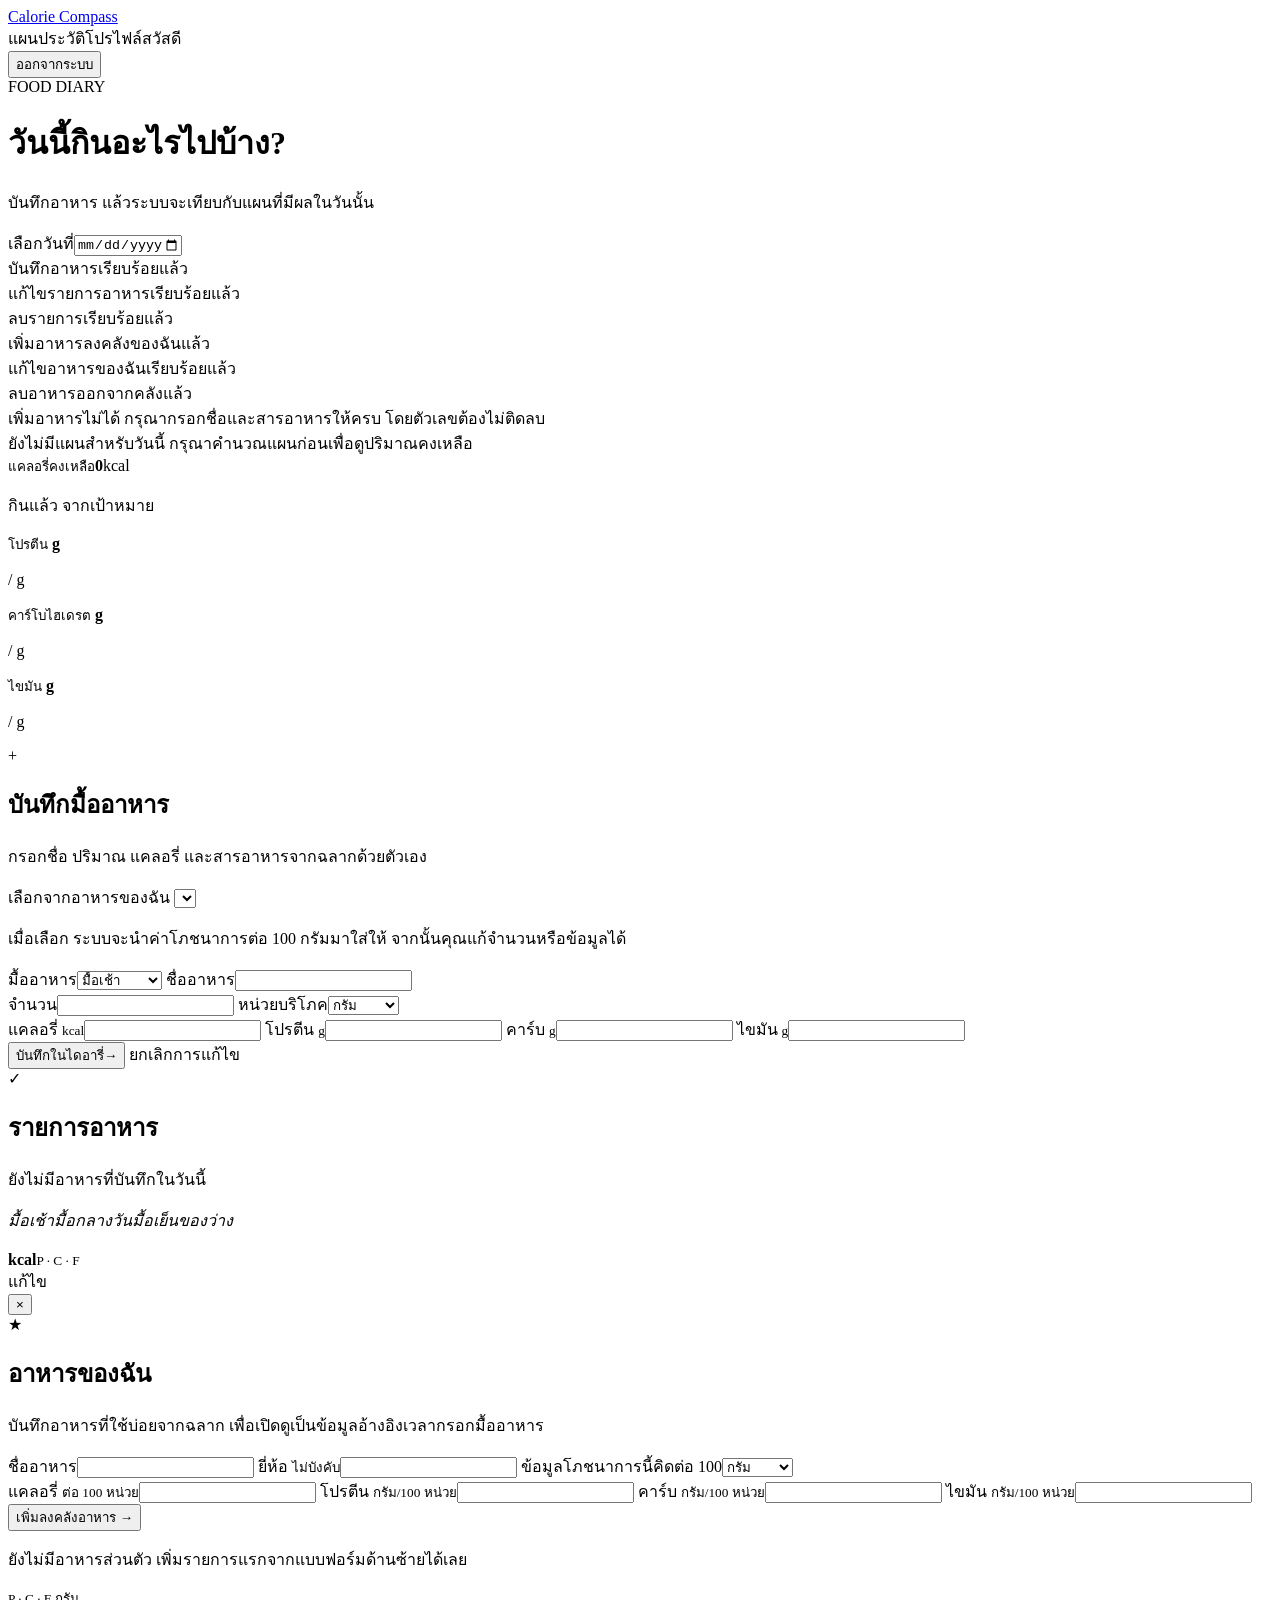
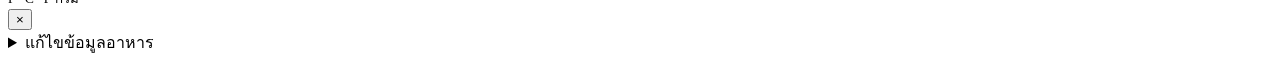
==== src/main/resources/templates/diary.html @ 4ff1a8a6 "Push code" ====
<!DOCTYPE html>
<html lang="th" xmlns:th="http://www.thymeleaf.org">
<head><meta charset="UTF-8"><meta name="viewport" content="width=device-width, initial-scale=1"><title>Food Diary | Calorie Compass</title><link rel="stylesheet" th:href="@{/css/styles.css}"></head>
<body>
<main class="page-shell">
    <nav class="top-nav">
        <a class="brand" href="/">Calorie Compass</a>
        <div class="account-menu"><a class="nav-link" th:href="@{/}">แผน</a><a class="nav-link" th:href="@{/history}">ประวัติ</a><a class="nav-link" th:href="@{/profile}">โปรไฟล์</a><span>สวัสดี <b th:text="${displayName}"></b></span><form th:action="@{/logout}" method="post"><button class="logout-button" type="submit">ออกจากระบบ</button></form></div>
    </nav>

    <header class="diary-header">
        <div><span class="eyebrow">FOOD DIARY</span><h1>วันนี้กินอะไรไปบ้าง?</h1><p>บันทึกอาหาร แล้วระบบจะเทียบกับแผนที่มีผลในวันนั้น</p></div>
        <form class="date-picker" method="get" th:action="@{/diary}"><label>เลือกวันที่<input type="date" name="date" th:value="${selectedDate}" max="9999-12-31" onchange="this.form.submit()"></label></form>
    </header>

    <div class="alert success" th:if="${param.saved}">บันทึกอาหารเรียบร้อยแล้ว</div>
    <div class="alert success" th:if="${param.updated}">แก้ไขรายการอาหารเรียบร้อยแล้ว</div>
    <div class="alert" th:if="${param.deleted}">ลบรายการเรียบร้อยแล้ว</div>
    <div class="alert success" th:if="${param.foodCreated}">เพิ่มอาหารลงคลังของฉันแล้ว</div>
    <div class="alert success" th:if="${param.foodUpdated}">แก้ไขอาหารของฉันเรียบร้อยแล้ว</div>
    <div class="alert" th:if="${param.foodDeleted}">ลบอาหารออกจากคลังแล้ว</div>
    <div class="alert error" th:if="${param.foodInvalid}">เพิ่มอาหารไม่ได้ กรุณากรอกชื่อและสารอาหารให้ครบ โดยตัวเลขต้องไม่ติดลบ</div>
    <div class="alert error" th:unless="${summary.hasPlan}">ยังไม่มีแผนสำหรับวันนี้ กรุณาคำนวณแผนก่อนเพื่อดูปริมาณคงเหลือ</div>

    <section class="diary-summary" th:classappend="${summary.hasPlan} ? '' : ' no-plan'">
        <article class="summary-main"><small>แคลอรี่คงเหลือ</small><strong th:text="${summary.remainingCalories}">0</strong><span>kcal</span><p><b th:text="${summary.consumedCalories}"></b> กินแล้ว จากเป้าหมาย <b th:text="${summary.calorieTarget}"></b></p></article>
        <article><small>โปรตีน</small><strong><span th:text="${summary.remainingProtein}"></span> g</strong><p><span th:text="${summary.consumedProtein}"></span> / <span th:text="${summary.proteinTarget}"></span> g</p></article>
        <article><small>คาร์โบไฮเดรต</small><strong><span th:text="${summary.remainingCarbohydrate}"></span> g</strong><p><span th:text="${summary.consumedCarbohydrate}"></span> / <span th:text="${summary.carbohydrateTarget}"></span> g</p></article>
        <article><small>ไขมัน</small><strong><span th:text="${summary.remainingFat}"></span> g</strong><p><span th:text="${summary.consumedFat}"></span> / <span th:text="${summary.fatTarget}"></span> g</p></article>
    </section>

    <section class="diary-layout">
        <form class="card food-form" th:action="${editingEntryId == null} ? @{/diary} : @{/diary/{id}(id=${editingEntryId})}" th:object="${foodEntry}" method="post">
            <div class="section-heading"><span th:text="${editingEntryId == null} ? '+' : '✎'">+</span><div><h2 th:text="${editingEntryId == null} ? 'บันทึกมื้ออาหาร' : 'แก้ไขมื้ออาหาร'">บันทึกมื้ออาหาร</h2><p>กรอกชื่อ ปริมาณ แคลอรี่ และสารอาหารจากฉลากด้วยตัวเอง</p></div></div>
            <div class="saved-food-picker">
                <label for="saved-food-select">เลือกจากอาหารของฉัน</label>
                <select id="saved-food-select" th:disabled="${customFoods.isEmpty()}">
                    <option value="" th:text="${customFoods.isEmpty()} ? 'ยังไม่มีอาหารที่บันทึกไว้' : 'เลือกอาหารที่เคยบันทึกไว้'"></option>
                    <option th:each="food : ${customFoods}"
                            th:value="${food.id}"
                            th:text="${food.name + (food.brand.isBlank() ? '' : ' — ' + food.brand)}"
                            th:attr="data-name=${food.name},data-brand=${food.brand},data-unit=${food.baseUnit},data-calories=${food.caloriesPer100},data-protein=${food.proteinPer100},data-carbs=${food.carbohydratePer100},data-fat=${food.fatPer100}"></option>
                </select>
                <p id="saved-food-note">เมื่อเลือก ระบบจะนำค่าโภชนาการต่อ 100 กรัมมาใส่ให้ จากนั้นคุณแก้จำนวนหรือข้อมูลได้</p>
            </div>
            <input type="hidden" th:field="*{logDate}">
            <label>มื้ออาหาร<select th:field="*{mealType}"><option value="breakfast">มื้อเช้า</option><option value="lunch">มื้อกลางวัน</option><option value="dinner">มื้อเย็น</option><option value="snack">ของว่าง</option></select><em th:errors="*{mealType}"></em></label>
            <label class="full-field">ชื่ออาหาร<input type="text" th:field="*{foodName}"><em th:errors="*{foodName}"></em></label>
            <div class="serving-row">
                <label>จำนวน<input type="number" step="0.01" min="0.01" th:field="*{servingQuantity}"><em th:errors="*{servingQuantity}"></em></label>
                <label>หน่วยบริโภค<select th:field="*{servingUnit}"><option value="g">กรัม</option><option value="ml">มิลลิลิตร</option></select><em th:errors="*{servingUnit}"></em></label>
            </div>
            <div class="nutrition-inputs">
                <label>แคลอรี่ <small>kcal</small><input type="number" step="0.1" th:field="*{calories}"><em th:errors="*{calories}"></em></label>
                <label>โปรตีน <small>g</small><input type="number" step="0.1" th:field="*{proteinGrams}"><em th:errors="*{proteinGrams}"></em></label>
                <label>คาร์บ <small>g</small><input type="number" step="0.1" th:field="*{carbohydrateGrams}"><em th:errors="*{carbohydrateGrams}"></em></label>
                <label>ไขมัน <small>g</small><input type="number" step="0.1" th:field="*{fatGrams}"><em th:errors="*{fatGrams}"></em></label>
            </div>
            <button type="submit"><span class="button-label" th:text="${editingEntryId == null} ? 'บันทึกในไดอารี่' : 'บันทึกการแก้ไข'">บันทึกในไดอารี่</span><span>→</span></button>
            <a class="cancel-edit" th:if="${editingEntryId != null}" th:href="@{/diary(date=${selectedDate})}">ยกเลิกการแก้ไข</a>
        </form>

        <section class="card entries-card">
            <div class="section-heading"><span>✓</span><div><h2>รายการอาหาร</h2><p th:text="${#temporals.format(selectedDate, 'dd/MM/yyyy')}"></p></div></div>
            <p class="history-empty" th:if="${entries.isEmpty()}">ยังไม่มีอาหารที่บันทึกในวันนี้</p>
            <div class="food-entry" th:each="entry : ${entries}">
                <div class="food-entry-main"><span class="meal-label" th:switch="${entry.mealType}"><i th:case="'breakfast'">มื้อเช้า</i><i th:case="'lunch'">มื้อกลางวัน</i><i th:case="'dinner'">มื้อเย็น</i><i th:case="*">ของว่าง</i></span><h3 th:text="${entry.foodName}"></h3><small><span th:text="${#numbers.formatDecimal(entry.servingQuantity, 0, 2)}"></span> <span th:text="${entry.servingUnitLabel}"></span></small></div>
                <div class="food-nutrients"><b><span th:text="${#numbers.formatDecimal(entry.calories, 0, 0)}"></span> kcal</b><small>P <span th:text="${#numbers.formatDecimal(entry.proteinGrams, 0, 1)}"></span> · C <span th:text="${#numbers.formatDecimal(entry.carbohydrateGrams, 0, 1)}"></span> · F <span th:text="${#numbers.formatDecimal(entry.fatGrams, 0, 1)}"></span></small></div>
                <div class="entry-actions"><a class="edit-button" th:href="@{/diary/{id}/edit(id=${entry.id})}" aria-label="แก้ไขรายการ">แก้ไข</a><form th:action="@{/diary/{id}/delete(id=${entry.id})}" method="post"><input type="hidden" name="date" th:value="${selectedDate}"><button class="delete-button" type="submit" aria-label="ลบรายการ">×</button></form></div>
            </div>
        </section>
    </section>

    <section id="custom-foods" class="card custom-food-card">
        <div class="section-heading"><span>★</span><div><h2>อาหารของฉัน</h2><p>บันทึกอาหารที่ใช้บ่อยจากฉลาก เพื่อเปิดดูเป็นข้อมูลอ้างอิงเวลากรอกมื้ออาหาร</p></div></div>
        <div class="custom-food-layout">
            <form th:action="@{/foods/custom}" th:object="${customFood}" method="post">
                <label>ชื่ออาหาร<input type="text" th:field="*{name}" required></label>
                <label class="full-field">ยี่ห้อ <small>ไม่บังคับ</small><input type="text" th:field="*{brand}"></label>
                <label class="full-field">ข้อมูลโภชนาการนี้คิดต่อ 100<select th:field="*{baseUnit}"><option value="g">กรัม</option><option value="ml">มิลลิลิตร</option></select></label>
                <div class="nutrition-inputs">
                    <label>แคลอรี่ <small>ต่อ 100 หน่วย</small><input type="number" step="0.1" min="0" th:field="*{caloriesPer100}" required></label>
                    <label>โปรตีน <small>กรัม/100 หน่วย</small><input type="number" step="0.1" min="0" th:field="*{proteinPer100}" required></label>
                    <label>คาร์บ <small>กรัม/100 หน่วย</small><input type="number" step="0.1" min="0" th:field="*{carbohydratePer100}" required></label>
                    <label>ไขมัน <small>กรัม/100 หน่วย</small><input type="number" step="0.1" min="0" th:field="*{fatPer100}" required></label>
                </div>
                <button type="submit">เพิ่มลงคลังอาหาร <span>→</span></button>
            </form>
            <div class="custom-food-list">
                <p class="history-empty" th:if="${customFoods.isEmpty()}">ยังไม่มีอาหารส่วนตัว เพิ่มรายการแรกจากแบบฟอร์มด้านซ้ายได้เลย</p>
                <div class="custom-food-item" th:each="food : ${customFoods}">
                    <div><b th:text="${food.name}"></b><small><span th:if="${!food.brand.isBlank()}" th:text="${food.brand + ' · '}"></span><span th:text="${#numbers.formatDecimal(food.caloriesPer100, 0, 0) + ' kcal/100 ' + food.baseUnitLabel}"></span></small><small>P <span th:text="${#numbers.formatDecimal(food.proteinPer100, 0, 1)}"></span> · C <span th:text="${#numbers.formatDecimal(food.carbohydratePer100, 0, 1)}"></span> · F <span th:text="${#numbers.formatDecimal(food.fatPer100, 0, 1)}"></span> กรัม</small></div>
                    <form th:action="@{/foods/custom/{id}/delete(id=${food.id})}" method="post"><button class="delete-button" type="submit" aria-label="ลบอาหาร">×</button></form>
                    <details class="custom-food-editor">
                        <summary>แก้ไขข้อมูลอาหาร</summary>
                        <form th:action="@{/foods/custom/{id}(id=${food.id})}" method="post">
                            <div class="field-grid">
                                <label>ชื่ออาหาร<input type="text" name="name" th:value="${food.name}" required></label>
                                <label>ยี่ห้อ<input type="text" name="brand" th:value="${food.brand}"></label>
                                <label>ข้อมูลต่อ 100<select name="baseUnit"><option value="g" th:selected="${food.baseUnit == 'g'}">กรัม</option><option value="ml" th:selected="${food.baseUnit == 'ml'}">มิลลิลิตร</option></select></label>
                                <label>แคลอรี่<input type="number" name="caloriesPer100" step="0.1" min="0" th:value="${food.caloriesPer100}" required></label>
                                <label>โปรตีน<input type="number" name="proteinPer100" step="0.1" min="0" th:value="${food.proteinPer100}" required></label>
                                <label>คาร์บ<input type="number" name="carbohydratePer100" step="0.1" min="0" th:value="${food.carbohydratePer100}" required></label>
                                <label>ไขมัน<input type="number" name="fatPer100" step="0.1" min="0" th:value="${food.fatPer100}" required></label>
                            </div>
                            <button type="submit">บันทึกการแก้ไข</button>
                        </form>
                    </details>
                </div>
            </div>
        </div>
    </section>
</main>
<script>
    const savedFoodSelect = document.getElementById('saved-food-select');
    const savedFoodNote = document.getElementById('saved-food-note');
    const field = name => document.querySelector(`[name="${name}"]`);
    let selectedFood = null;

    savedFoodSelect.addEventListener('change', () => {
        const option = savedFoodSelect.selectedOptions[0];
        if (!option.value) {
            selectedFood = null;
            return;
        }
        selectedFood = {
            unit: option.dataset.unit,
            calories: Number(option.dataset.calories),
            protein: Number(option.dataset.protein),
            carbs: Number(option.dataset.carbs),
            fat: Number(option.dataset.fat)
        };
        field('foodName').value = option.dataset.name + (option.dataset.brand ? ` — ${option.dataset.brand}` : '');
        field('servingQuantity').value = 100;
        field('servingUnit').value = selectedFood.unit;
        updateNutrition(1);
        const unitLabel = selectedFood.unit === 'ml' ? 'มิลลิลิตร' : 'กรัม';
        savedFoodNote.textContent = `นำข้อมูลต่อ 100 ${unitLabel} มาใส่แล้ว เปลี่ยนจำนวนเพื่อคำนวณสารอาหารอัตโนมัติได้`;
    });

    field('servingQuantity').addEventListener('input', updateFromQuantity);
    field('servingUnit').addEventListener('change', () => {
        if (!selectedFood) return;
        if (field('servingUnit').value === selectedFood.unit) {
            updateFromQuantity();
            savedFoodNote.textContent = 'กำลังคำนวณตามหน่วยอ้างอิงของอาหารที่เลือก';
        } else {
            selectedFood = null;
            savedFoodSelect.value = '';
            savedFoodNote.textContent = 'หน่วยไม่ตรงกับข้อมูลอ้างอิง กรุณากรอกค่าโภชนาการให้ตรงกับปริมาณด้วยตัวเอง';
        }
    });

    function updateFromQuantity() {
        if (!selectedFood || field('servingUnit').value !== selectedFood.unit) return;
        updateNutrition((Number(field('servingQuantity').value) || 0) / 100);
    }

    function updateNutrition(factor) {
        field('calories').value = round(selectedFood.calories * factor);
        field('proteinGrams').value = round(selectedFood.protein * factor);
        field('carbohydrateGrams').value = round(selectedFood.carbs * factor);
        field('fatGrams').value = round(selectedFood.fat * factor);
    }

    function round(value) {
        return Math.round(value * 10) / 10;
    }
</script>
</body>
</html>
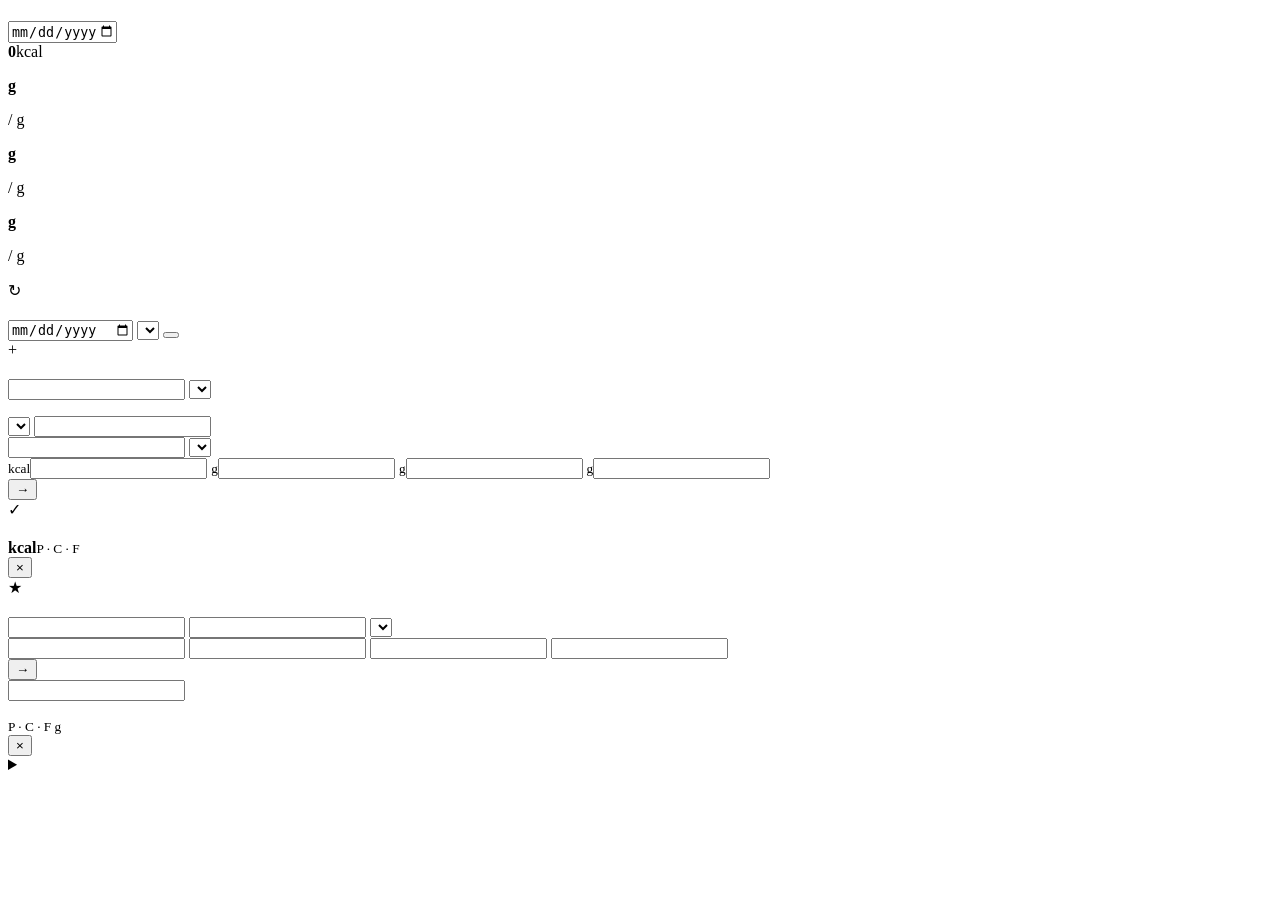
==== commit 255e1730: "A" ====
--- a/src/main/resources/templates/diary.html
+++ b/src/main/resources/templates/diary.html
@@ -1,171 +1,168 @@
 <!DOCTYPE html>
-<html lang="th" xmlns:th="http://www.thymeleaf.org">
-<head><meta charset="UTF-8"><meta name="viewport" content="width=device-width, initial-scale=1"><title>Food Diary | Calorie Compass</title><link rel="stylesheet" th:href="@{/css/styles.css}"></head>
+<html th:lang="${#locale.language}" xmlns:th="http://www.thymeleaf.org">
+<head><meta charset="UTF-8"><meta name="viewport" content="width=device-width, initial-scale=1"><title th:text="#{diary.title}">บันทึกอาหาร | Calorie Compass</title><link rel="stylesheet" th:href="@{/css/styles.css}"></head>
 <body>
 <main class="page-shell">
-    <nav class="top-nav">
-        <a class="brand" href="/">Calorie Compass</a>
-        <div class="account-menu"><a class="nav-link" th:href="@{/}">แผน</a><a class="nav-link" th:href="@{/history}">ประวัติ</a><a class="nav-link" th:href="@{/profile}">โปรไฟล์</a><span>สวัสดี <b th:text="${displayName}"></b></span><form th:action="@{/logout}" method="post"><button class="logout-button" type="submit">ออกจากระบบ</button></form></div>
-    </nav>
-
+    <nav th:replace="~{fragments :: nav('diary')}"></nav>
     <header class="diary-header">
-        <div><span class="eyebrow">FOOD DIARY</span><h1>วันนี้กินอะไรไปบ้าง?</h1><p>บันทึกอาหาร แล้วระบบจะเทียบกับแผนที่มีผลในวันนั้น</p></div>
-        <form class="date-picker" method="get" th:action="@{/diary}"><label>เลือกวันที่<input type="date" name="date" th:value="${selectedDate}" max="9999-12-31" onchange="this.form.submit()"></label></form>
+        <div><span class="eyebrow" th:text="#{diary.eyebrow}"></span><h1 th:text="#{diary.heading}"></h1><p th:text="#{diary.intro}"></p></div>
+        <form class="date-picker" method="get" th:action="@{/diary}"><label><span th:text="#{diary.date}"></span><input type="date" name="date" th:value="${selectedDate}" max="9999-12-31" onchange="this.form.submit()"></label></form>
     </header>
 
-    <div class="alert success" th:if="${param.saved}">บันทึกอาหารเรียบร้อยแล้ว</div>
-    <div class="alert success" th:if="${param.updated}">แก้ไขรายการอาหารเรียบร้อยแล้ว</div>
-    <div class="alert" th:if="${param.deleted}">ลบรายการเรียบร้อยแล้ว</div>
-    <div class="alert success" th:if="${param.foodCreated}">เพิ่มอาหารลงคลังของฉันแล้ว</div>
-    <div class="alert success" th:if="${param.foodUpdated}">แก้ไขอาหารของฉันเรียบร้อยแล้ว</div>
-    <div class="alert" th:if="${param.foodDeleted}">ลบอาหารออกจากคลังแล้ว</div>
-    <div class="alert error" th:if="${param.foodInvalid}">เพิ่มอาหารไม่ได้ กรุณากรอกชื่อและสารอาหารให้ครบ โดยตัวเลขต้องไม่ติดลบ</div>
-    <div class="alert error" th:unless="${summary.hasPlan}">ยังไม่มีแผนสำหรับวันนี้ กรุณาคำนวณแผนก่อนเพื่อดูปริมาณคงเหลือ</div>
+    <div class="alert success" th:if="${param.saved}" th:text="#{diary.saved}"></div>
+    <div class="alert success" th:if="${param.updated}" th:text="#{diary.updated}"></div>
+    <div class="alert" th:if="${param.deleted}" th:text="#{diary.deleted}"></div>
+    <div class="alert success" th:if="${param.copied}" th:text="#{diary.copied}"></div>
+    <div class="alert" th:if="${param.nothingToCopy}" th:text="#{diary.nothingToCopy}"></div>
+    <div class="alert success" th:if="${param.foodCreated}" th:text="#{diary.foodCreated}"></div>
+    <div class="alert success" th:if="${param.foodUpdated}" th:text="#{diary.foodUpdated}"></div>
+    <div class="alert" th:if="${param.foodDeleted}" th:text="#{diary.foodDeleted}"></div>
+    <div class="alert error" th:if="${param.foodInvalid}" th:text="#{diary.foodInvalid}"></div>
+    <div class="alert error" th:unless="${summary.hasPlan}" th:text="#{diary.noPlan}"></div>
 
     <section class="diary-summary" th:classappend="${summary.hasPlan} ? '' : ' no-plan'">
-        <article class="summary-main"><small>แคลอรี่คงเหลือ</small><strong th:text="${summary.remainingCalories}">0</strong><span>kcal</span><p><b th:text="${summary.consumedCalories}"></b> กินแล้ว จากเป้าหมาย <b th:text="${summary.calorieTarget}"></b></p></article>
-        <article><small>โปรตีน</small><strong><span th:text="${summary.remainingProtein}"></span> g</strong><p><span th:text="${summary.consumedProtein}"></span> / <span th:text="${summary.proteinTarget}"></span> g</p></article>
-        <article><small>คาร์โบไฮเดรต</small><strong><span th:text="${summary.remainingCarbohydrate}"></span> g</strong><p><span th:text="${summary.consumedCarbohydrate}"></span> / <span th:text="${summary.carbohydrateTarget}"></span> g</p></article>
-        <article><small>ไขมัน</small><strong><span th:text="${summary.remainingFat}"></span> g</strong><p><span th:text="${summary.consumedFat}"></span> / <span th:text="${summary.fatTarget}"></span> g</p></article>
+        <article class="summary-main"><small th:text="#{diary.remaining}"></small><strong th:text="${summary.remainingCalories}">0</strong><span>kcal</span><p><b th:text="${summary.consumedCalories}"></b> <span th:text="#{diary.consumed}"></span> <b th:text="${summary.calorieTarget}"></b></p></article>
+        <article><small th:text="#{diary.protein}"></small><strong><span th:text="${summary.remainingProtein}"></span> g</strong><p><span th:text="${summary.consumedProtein}"></span> / <span th:text="${summary.proteinTarget}"></span> g</p></article>
+        <article><small th:text="#{diary.carbs}"></small><strong><span th:text="${summary.remainingCarbohydrate}"></span> g</strong><p><span th:text="${summary.consumedCarbohydrate}"></span> / <span th:text="${summary.carbohydrateTarget}"></span> g</p></article>
+        <article><small th:text="#{diary.fat}"></small><strong><span th:text="${summary.remainingFat}"></span> g</strong><p><span th:text="${summary.consumedFat}"></span> / <span th:text="${summary.fatTarget}"></span> g</p></article>
+    </section>
+
+    <section class="card copy-meal-card">
+        <div class="section-heading"><span>↻</span><div><h2 th:text="#{diary.copyMeal}"></h2><p th:text="#{diary.copyHelp}"></p></div></div>
+        <form class="copy-meal-form" th:action="@{/diary/copy-meal}" method="post">
+            <input type="hidden" name="targetDate" th:value="${selectedDate}">
+            <label><span th:text="#{diary.sourceDate}"></span><input type="date" name="sourceDate" th:value="${selectedDate.minusDays(1)}" th:max="${selectedDate}" required></label>
+            <label><span th:text="#{diary.meal}"></span><select name="mealType"><option value="breakfast" th:text="#{meal.breakfast}"></option><option value="lunch" th:text="#{meal.lunch}"></option><option value="dinner" th:text="#{meal.dinner}"></option><option value="snack" th:text="#{meal.snack}"></option></select></label>
+            <button type="submit" th:text="#{diary.copySubmit}"></button>
+        </form>
     </section>
 
     <section class="diary-layout">
         <form class="card food-form" th:action="${editingEntryId == null} ? @{/diary} : @{/diary/{id}(id=${editingEntryId})}" th:object="${foodEntry}" method="post">
-            <div class="section-heading"><span th:text="${editingEntryId == null} ? '+' : '✎'">+</span><div><h2 th:text="${editingEntryId == null} ? 'บันทึกมื้ออาหาร' : 'แก้ไขมื้ออาหาร'">บันทึกมื้ออาหาร</h2><p>กรอกชื่อ ปริมาณ แคลอรี่ และสารอาหารจากฉลากด้วยตัวเอง</p></div></div>
+            <div class="section-heading"><span th:text="${editingEntryId == null} ? '+' : '✎'">+</span><div>
+                <h2 th:if="${editingEntryId != null}" th:text="#{diary.editTitle}"></h2>
+                <h2 th:if="${editingEntryId == null and repeatingEntry == null}" th:text="#{diary.addTitle}"></h2>
+                <h2 th:if="${repeatingEntry != null}" th:text="#{diary.repeatTitle}"></h2>
+                <p th:text="#{diary.formHelp}"></p>
+            </div></div>
             <div class="saved-food-picker">
-                <label for="saved-food-select">เลือกจากอาหารของฉัน</label>
+                <label for="saved-food-search" th:text="#{diary.savedFood}"></label>
+                <input id="saved-food-search" type="search" th:placeholder="#{diary.searchPlaceholder}" autocomplete="off" th:disabled="${customFoods.isEmpty()}">
                 <select id="saved-food-select" th:disabled="${customFoods.isEmpty()}">
-                    <option value="" th:text="${customFoods.isEmpty()} ? 'ยังไม่มีอาหารที่บันทึกไว้' : 'เลือกอาหารที่เคยบันทึกไว้'"></option>
-                    <option th:each="food : ${customFoods}"
-                            th:value="${food.id}"
-                            th:text="${food.name + (food.brand.isBlank() ? '' : ' — ' + food.brand)}"
-                            th:attr="data-name=${food.name},data-brand=${food.brand},data-unit=${food.baseUnit},data-calories=${food.caloriesPer100},data-protein=${food.proteinPer100},data-carbs=${food.carbohydratePer100},data-fat=${food.fatPer100}"></option>
+                    <option value="" th:text="${customFoods.isEmpty()} ? #{diary.noSavedFood} : #{diary.chooseSavedFood}"></option>
+                    <option th:each="food : ${customFoods}" th:value="${food.id}" th:text="${food.name + (food.brand.isBlank() ? '' : ' — ' + food.brand)}" th:attr="data-name=${food.name},data-brand=${food.brand},data-unit=${food.baseUnit},data-calories=${food.caloriesPer100},data-protein=${food.proteinPer100},data-carbs=${food.carbohydratePer100},data-fat=${food.fatPer100}"></option>
                 </select>
-                <p id="saved-food-note">เมื่อเลือก ระบบจะนำค่าโภชนาการต่อ 100 กรัมมาใส่ให้ จากนั้นคุณแก้จำนวนหรือข้อมูลได้</p>
+                <p id="saved-food-note" th:text="#{diary.savedFoodNote}"></p>
             </div>
             <input type="hidden" th:field="*{logDate}">
-            <label>มื้ออาหาร<select th:field="*{mealType}"><option value="breakfast">มื้อเช้า</option><option value="lunch">มื้อกลางวัน</option><option value="dinner">มื้อเย็น</option><option value="snack">ของว่าง</option></select><em th:errors="*{mealType}"></em></label>
-            <label class="full-field">ชื่ออาหาร<input type="text" th:field="*{foodName}"><em th:errors="*{foodName}"></em></label>
+            <label><span th:text="#{diary.meal}"></span><select th:field="*{mealType}"><option value="breakfast" th:text="#{meal.breakfast}"></option><option value="lunch" th:text="#{meal.lunch}"></option><option value="dinner" th:text="#{meal.dinner}"></option><option value="snack" th:text="#{meal.snack}"></option></select><em th:errors="*{mealType}"></em></label>
+            <label class="full-field"><span th:text="#{diary.foodName}"></span><input type="text" th:field="*{foodName}"><em th:errors="*{foodName}"></em></label>
             <div class="serving-row">
-                <label>จำนวน<input type="number" step="0.01" min="0.01" th:field="*{servingQuantity}"><em th:errors="*{servingQuantity}"></em></label>
-                <label>หน่วยบริโภค<select th:field="*{servingUnit}"><option value="g">กรัม</option><option value="ml">มิลลิลิตร</option></select><em th:errors="*{servingUnit}"></em></label>
+                <label><span th:text="#{diary.quantity}"></span><input type="number" step="0.01" min="0.01" th:field="*{servingQuantity}"><em th:errors="*{servingQuantity}"></em></label>
+                <label><span th:text="#{diary.servingUnit}"></span><select th:field="*{servingUnit}"><option value="g" th:text="#{unit.gram}"></option><option value="ml" th:text="#{unit.ml}"></option></select><em th:errors="*{servingUnit}"></em></label>
             </div>
             <div class="nutrition-inputs">
-                <label>แคลอรี่ <small>kcal</small><input type="number" step="0.1" th:field="*{calories}"><em th:errors="*{calories}"></em></label>
-                <label>โปรตีน <small>g</small><input type="number" step="0.1" th:field="*{proteinGrams}"><em th:errors="*{proteinGrams}"></em></label>
-                <label>คาร์บ <small>g</small><input type="number" step="0.1" th:field="*{carbohydrateGrams}"><em th:errors="*{carbohydrateGrams}"></em></label>
-                <label>ไขมัน <small>g</small><input type="number" step="0.1" th:field="*{fatGrams}"><em th:errors="*{fatGrams}"></em></label>
+                <label><span th:text="#{diary.calories}"></span> <small>kcal</small><input type="number" step="0.1" th:field="*{calories}"><em th:errors="*{calories}"></em></label>
+                <label><span th:text="#{diary.protein}"></span> <small>g</small><input type="number" step="0.1" th:field="*{proteinGrams}"><em th:errors="*{proteinGrams}"></em></label>
+                <label><span th:text="#{diary.carbs}"></span> <small>g</small><input type="number" step="0.1" th:field="*{carbohydrateGrams}"><em th:errors="*{carbohydrateGrams}"></em></label>
+                <label><span th:text="#{diary.fat}"></span> <small>g</small><input type="number" step="0.1" th:field="*{fatGrams}"><em th:errors="*{fatGrams}"></em></label>
             </div>
-            <button type="submit"><span class="button-label" th:text="${editingEntryId == null} ? 'บันทึกในไดอารี่' : 'บันทึกการแก้ไข'">บันทึกในไดอารี่</span><span>→</span></button>
-            <a class="cancel-edit" th:if="${editingEntryId != null}" th:href="@{/diary(date=${selectedDate})}">ยกเลิกการแก้ไข</a>
+            <button type="submit"><span class="button-label" th:text="${editingEntryId == null} ? #{diary.saveEntry} : #{diary.saveEdit}"></span><span>→</span></button>
+            <a class="cancel-edit" th:if="${editingEntryId != null}" th:href="@{/diary(date=${selectedDate})}" th:text="#{diary.cancelEdit}"></a>
         </form>
 
         <section class="card entries-card">
-            <div class="section-heading"><span>✓</span><div><h2>รายการอาหาร</h2><p th:text="${#temporals.format(selectedDate, 'dd/MM/yyyy')}"></p></div></div>
-            <p class="history-empty" th:if="${entries.isEmpty()}">ยังไม่มีอาหารที่บันทึกในวันนี้</p>
+            <div class="section-heading"><span>✓</span><div><h2 th:text="#{diary.entries}"></h2><p th:text="${#temporals.format(selectedDate, 'dd/MM/yyyy')}"></p></div></div>
+            <p class="history-empty" th:if="${entries.isEmpty()}" th:text="#{diary.noEntries}"></p>
             <div class="food-entry" th:each="entry : ${entries}">
-                <div class="food-entry-main"><span class="meal-label" th:switch="${entry.mealType}"><i th:case="'breakfast'">มื้อเช้า</i><i th:case="'lunch'">มื้อกลางวัน</i><i th:case="'dinner'">มื้อเย็น</i><i th:case="*">ของว่าง</i></span><h3 th:text="${entry.foodName}"></h3><small><span th:text="${#numbers.formatDecimal(entry.servingQuantity, 0, 2)}"></span> <span th:text="${entry.servingUnitLabel}"></span></small></div>
+                <div class="food-entry-main"><span class="meal-label" th:switch="${entry.mealType}"><i th:case="'breakfast'" th:text="#{meal.breakfast}"></i><i th:case="'lunch'" th:text="#{meal.lunch}"></i><i th:case="'dinner'" th:text="#{meal.dinner}"></i><i th:case="*" th:text="#{meal.snack}"></i></span><h3 th:text="${entry.foodName}"></h3><small><span th:text="${#numbers.formatDecimal(entry.servingQuantity, 0, 2)}"></span> <span th:text="${entry.servingUnit == 'ml' ? #messages.msg('unit.ml') : #messages.msg('unit.gram')}"></span></small></div>
                 <div class="food-nutrients"><b><span th:text="${#numbers.formatDecimal(entry.calories, 0, 0)}"></span> kcal</b><small>P <span th:text="${#numbers.formatDecimal(entry.proteinGrams, 0, 1)}"></span> · C <span th:text="${#numbers.formatDecimal(entry.carbohydrateGrams, 0, 1)}"></span> · F <span th:text="${#numbers.formatDecimal(entry.fatGrams, 0, 1)}"></span></small></div>
-                <div class="entry-actions"><a class="edit-button" th:href="@{/diary/{id}/edit(id=${entry.id})}" aria-label="แก้ไขรายการ">แก้ไข</a><form th:action="@{/diary/{id}/delete(id=${entry.id})}" method="post"><input type="hidden" name="date" th:value="${selectedDate}"><button class="delete-button" type="submit" aria-label="ลบรายการ">×</button></form></div>
+                <div class="entry-actions"><a class="secondary-button" th:href="@{/diary/{id}/repeat(id=${entry.id},date=${selectedDate})}" th:text="#{diary.repeat}"></a><a class="edit-button" th:href="@{/diary/{id}/edit(id=${entry.id})}" th:text="#{common.edit}"></a><form th:action="@{/diary/{id}/delete(id=${entry.id})}" method="post"><input type="hidden" name="date" th:value="${selectedDate}"><button class="delete-button" type="submit" th:aria-label="#{common.delete}">×</button></form></div>
             </div>
         </section>
     </section>
 
     <section id="custom-foods" class="card custom-food-card">
-        <div class="section-heading"><span>★</span><div><h2>อาหารของฉัน</h2><p>บันทึกอาหารที่ใช้บ่อยจากฉลาก เพื่อเปิดดูเป็นข้อมูลอ้างอิงเวลากรอกมื้ออาหาร</p></div></div>
+        <div class="section-heading"><span>★</span><div><h2 th:text="#{diary.myFoods}"></h2><p th:text="#{diary.myFoodsHelp}"></p></div></div>
         <div class="custom-food-layout">
             <form th:action="@{/foods/custom}" th:object="${customFood}" method="post">
-                <label>ชื่ออาหาร<input type="text" th:field="*{name}" required></label>
-                <label class="full-field">ยี่ห้อ <small>ไม่บังคับ</small><input type="text" th:field="*{brand}"></label>
-                <label class="full-field">ข้อมูลโภชนาการนี้คิดต่อ 100<select th:field="*{baseUnit}"><option value="g">กรัม</option><option value="ml">มิลลิลิตร</option></select></label>
+                <label><span th:text="#{diary.foodName}"></span><input type="text" th:field="*{name}" required></label>
+                <label class="full-field"><span th:text="#{diary.brand}"></span> <small th:text="#{common.optional}"></small><input type="text" th:field="*{brand}"></label>
+                <label class="full-field"><span th:text="#{diary.per100}"></span><select th:field="*{baseUnit}"><option value="g" th:text="#{unit.gram}"></option><option value="ml" th:text="#{unit.ml}"></option></select></label>
                 <div class="nutrition-inputs">
-                    <label>แคลอรี่ <small>ต่อ 100 หน่วย</small><input type="number" step="0.1" min="0" th:field="*{caloriesPer100}" required></label>
-                    <label>โปรตีน <small>กรัม/100 หน่วย</small><input type="number" step="0.1" min="0" th:field="*{proteinPer100}" required></label>
-                    <label>คาร์บ <small>กรัม/100 หน่วย</small><input type="number" step="0.1" min="0" th:field="*{carbohydratePer100}" required></label>
-                    <label>ไขมัน <small>กรัม/100 หน่วย</small><input type="number" step="0.1" min="0" th:field="*{fatPer100}" required></label>
+                    <label><span th:text="#{diary.calories}"></span> <small th:text="#{diary.per100short}"></small><input type="number" step="0.1" min="0" th:field="*{caloriesPer100}" required></label>
+                    <label><span th:text="#{diary.protein}"></span><input type="number" step="0.1" min="0" th:field="*{proteinPer100}" required></label>
+                    <label><span th:text="#{diary.carbs}"></span><input type="number" step="0.1" min="0" th:field="*{carbohydratePer100}" required></label>
+                    <label><span th:text="#{diary.fat}"></span><input type="number" step="0.1" min="0" th:field="*{fatPer100}" required></label>
                 </div>
-                <button type="submit">เพิ่มลงคลังอาหาร <span>→</span></button>
+                <button type="submit"><span class="button-label" th:text="#{diary.addFood}"></span><span>→</span></button>
             </form>
-            <div class="custom-food-list">
-                <p class="history-empty" th:if="${customFoods.isEmpty()}">ยังไม่มีอาหารส่วนตัว เพิ่มรายการแรกจากแบบฟอร์มด้านซ้ายได้เลย</p>
-                <div class="custom-food-item" th:each="food : ${customFoods}">
-                    <div><b th:text="${food.name}"></b><small><span th:if="${!food.brand.isBlank()}" th:text="${food.brand + ' · '}"></span><span th:text="${#numbers.formatDecimal(food.caloriesPer100, 0, 0) + ' kcal/100 ' + food.baseUnitLabel}"></span></small><small>P <span th:text="${#numbers.formatDecimal(food.proteinPer100, 0, 1)}"></span> · C <span th:text="${#numbers.formatDecimal(food.carbohydratePer100, 0, 1)}"></span> · F <span th:text="${#numbers.formatDecimal(food.fatPer100, 0, 1)}"></span> กรัม</small></div>
-                    <form th:action="@{/foods/custom/{id}/delete(id=${food.id})}" method="post"><button class="delete-button" type="submit" aria-label="ลบอาหาร">×</button></form>
-                    <details class="custom-food-editor">
-                        <summary>แก้ไขข้อมูลอาหาร</summary>
-                        <form th:action="@{/foods/custom/{id}(id=${food.id})}" method="post">
-                            <div class="field-grid">
-                                <label>ชื่ออาหาร<input type="text" name="name" th:value="${food.name}" required></label>
-                                <label>ยี่ห้อ<input type="text" name="brand" th:value="${food.brand}"></label>
-                                <label>ข้อมูลต่อ 100<select name="baseUnit"><option value="g" th:selected="${food.baseUnit == 'g'}">กรัม</option><option value="ml" th:selected="${food.baseUnit == 'ml'}">มิลลิลิตร</option></select></label>
-                                <label>แคลอรี่<input type="number" name="caloriesPer100" step="0.1" min="0" th:value="${food.caloriesPer100}" required></label>
-                                <label>โปรตีน<input type="number" name="proteinPer100" step="0.1" min="0" th:value="${food.proteinPer100}" required></label>
-                                <label>คาร์บ<input type="number" name="carbohydratePer100" step="0.1" min="0" th:value="${food.carbohydratePer100}" required></label>
-                                <label>ไขมัน<input type="number" name="fatPer100" step="0.1" min="0" th:value="${food.fatPer100}" required></label>
-                            </div>
-                            <button type="submit">บันทึกการแก้ไข</button>
-                        </form>
-                    </details>
+            <div>
+                <label class="food-search"><span th:text="#{diary.searchFood}"></span><input id="custom-food-search" type="search" th:placeholder="#{diary.searchPlaceholder}" autocomplete="off"></label>
+                <div class="custom-food-list" id="custom-food-list">
+                    <p class="history-empty" th:if="${customFoods.isEmpty()}" th:text="#{diary.noCustomFood}"></p>
+                    <p class="search-empty" id="custom-food-search-empty" th:text="#{diary.noSearchResult}"></p>
+                    <div class="custom-food-item" th:each="food : ${customFoods}" th:attr="data-search=${food.name + ' ' + food.brand}">
+                        <div><b th:text="${food.name}"></b><small><span th:if="${!food.brand.isBlank()}" th:text="${food.brand + ' · '}"></span><span th:text="${#numbers.formatDecimal(food.caloriesPer100, 0, 0) + ' kcal/100 ' + (food.baseUnit == 'ml' ? #messages.msg('unit.ml') : #messages.msg('unit.gram'))}"></span></small><small>P <span th:text="${#numbers.formatDecimal(food.proteinPer100, 0, 1)}"></span> · C <span th:text="${#numbers.formatDecimal(food.carbohydratePer100, 0, 1)}"></span> · F <span th:text="${#numbers.formatDecimal(food.fatPer100, 0, 1)}"></span> g</small></div>
+                        <form th:action="@{/foods/custom/{id}/delete(id=${food.id})}" method="post"><button class="delete-button" type="submit" th:aria-label="#{common.delete}">×</button></form>
+                        <details class="custom-food-editor"><summary th:text="#{diary.editFood}"></summary>
+                            <form th:action="@{/foods/custom/{id}(id=${food.id})}" method="post"><div class="field-grid">
+                                <label><span th:text="#{diary.foodName}"></span><input type="text" name="name" th:value="${food.name}" required></label><label><span th:text="#{diary.brand}"></span><input type="text" name="brand" th:value="${food.brand}"></label>
+                                <label><span th:text="#{diary.per100}"></span><select name="baseUnit"><option value="g" th:selected="${food.baseUnit == 'g'}" th:text="#{unit.gram}"></option><option value="ml" th:selected="${food.baseUnit == 'ml'}" th:text="#{unit.ml}"></option></select></label>
+                                <label><span th:text="#{diary.calories}"></span><input type="number" name="caloriesPer100" step="0.1" min="0" th:value="${food.caloriesPer100}" required></label><label><span th:text="#{diary.protein}"></span><input type="number" name="proteinPer100" step="0.1" min="0" th:value="${food.proteinPer100}" required></label><label><span th:text="#{diary.carbs}"></span><input type="number" name="carbohydratePer100" step="0.1" min="0" th:value="${food.carbohydratePer100}" required></label><label><span th:text="#{diary.fat}"></span><input type="number" name="fatPer100" step="0.1" min="0" th:value="${food.fatPer100}" required></label>
+                            </div><button type="submit" th:text="#{common.save}"></button></form>
+                        </details>
+                    </div>
                 </div>
             </div>
         </div>
     </section>
 </main>
 <script>
+    const isEnglish = document.documentElement.lang === 'en';
     const savedFoodSelect = document.getElementById('saved-food-select');
+    const savedFoodSearch = document.getElementById('saved-food-search');
     const savedFoodNote = document.getElementById('saved-food-note');
+    const originalOptions = Array.from(savedFoodSelect.options).slice(1);
     const field = name => document.querySelector(`[name="${name}"]`);
     let selectedFood = null;
 
+    savedFoodSearch?.addEventListener('input', () => {
+        const query = savedFoodSearch.value.trim().toLocaleLowerCase();
+        savedFoodSelect.replaceChildren(savedFoodSelect.options[0], ...originalOptions.filter(option =>
+            `${option.dataset.name} ${option.dataset.brand}`.toLocaleLowerCase().includes(query)));
+        savedFoodSelect.value = '';
+        selectedFood = null;
+    });
     savedFoodSelect.addEventListener('change', () => {
         const option = savedFoodSelect.selectedOptions[0];
-        if (!option.value) {
-            selectedFood = null;
-            return;
-        }
-        selectedFood = {
-            unit: option.dataset.unit,
-            calories: Number(option.dataset.calories),
-            protein: Number(option.dataset.protein),
-            carbs: Number(option.dataset.carbs),
-            fat: Number(option.dataset.fat)
-        };
+        if (!option?.value) { selectedFood = null; return; }
+        selectedFood = { unit:option.dataset.unit, calories:Number(option.dataset.calories), protein:Number(option.dataset.protein), carbs:Number(option.dataset.carbs), fat:Number(option.dataset.fat) };
         field('foodName').value = option.dataset.name + (option.dataset.brand ? ` — ${option.dataset.brand}` : '');
         field('servingQuantity').value = 100;
         field('servingUnit').value = selectedFood.unit;
         updateNutrition(1);
-        const unitLabel = selectedFood.unit === 'ml' ? 'มิลลิลิตร' : 'กรัม';
-        savedFoodNote.textContent = `นำข้อมูลต่อ 100 ${unitLabel} มาใส่แล้ว เปลี่ยนจำนวนเพื่อคำนวณสารอาหารอัตโนมัติได้`;
+        const unitLabel = selectedFood.unit === 'ml' ? (isEnglish ? 'milliliters' : 'มิลลิลิตร') : (isEnglish ? 'grams' : 'กรัม');
+        savedFoodNote.textContent = isEnglish ? `Nutrition per 100 ${unitLabel} has been filled. Change the amount to recalculate automatically.` : `นำข้อมูลต่อ 100 ${unitLabel} มาใส่แล้ว เปลี่ยนจำนวนเพื่อคำนวณสารอาหารอัตโนมัติได้`;
     });
-
     field('servingQuantity').addEventListener('input', updateFromQuantity);
     field('servingUnit').addEventListener('change', () => {
         if (!selectedFood) return;
-        if (field('servingUnit').value === selectedFood.unit) {
-            updateFromQuantity();
-            savedFoodNote.textContent = 'กำลังคำนวณตามหน่วยอ้างอิงของอาหารที่เลือก';
-        } else {
-            selectedFood = null;
-            savedFoodSelect.value = '';
-            savedFoodNote.textContent = 'หน่วยไม่ตรงกับข้อมูลอ้างอิง กรุณากรอกค่าโภชนาการให้ตรงกับปริมาณด้วยตัวเอง';
-        }
+        if (field('servingUnit').value === selectedFood.unit) updateFromQuantity();
+        else { selectedFood = null; savedFoodSelect.value = ''; savedFoodNote.textContent = isEnglish ? 'The unit differs from the saved food. Enter nutrition for this amount manually.' : 'หน่วยไม่ตรงกับข้อมูลอ้างอิง กรุณากรอกค่าโภชนาการให้ตรงกับปริมาณด้วยตัวเอง'; }
     });
+    function updateFromQuantity() { if (selectedFood && field('servingUnit').value === selectedFood.unit) updateNutrition((Number(field('servingQuantity').value) || 0) / 100); }
+    function updateNutrition(factor) { field('calories').value=round(selectedFood.calories*factor); field('proteinGrams').value=round(selectedFood.protein*factor); field('carbohydrateGrams').value=round(selectedFood.carbs*factor); field('fatGrams').value=round(selectedFood.fat*factor); }
+    function round(value) { return Math.round(value * 10) / 10; }
 
-    function updateFromQuantity() {
-        if (!selectedFood || field('servingUnit').value !== selectedFood.unit) return;
-        updateNutrition((Number(field('servingQuantity').value) || 0) / 100);
-    }
-
-    function updateNutrition(factor) {
-        field('calories').value = round(selectedFood.calories * factor);
-        field('proteinGrams').value = round(selectedFood.protein * factor);
-        field('carbohydrateGrams').value = round(selectedFood.carbs * factor);
-        field('fatGrams').value = round(selectedFood.fat * factor);
-    }
-
-    function round(value) {
-        return Math.round(value * 10) / 10;
-    }
+    const customFoodSearch = document.getElementById('custom-food-search');
+    customFoodSearch?.addEventListener('input', () => {
+        const query = customFoodSearch.value.trim().toLocaleLowerCase();
+        const items = Array.from(document.querySelectorAll('.custom-food-item'));
+        let shown = 0;
+        items.forEach(item => { const match = item.dataset.search.toLocaleLowerCase().includes(query); item.hidden = !match; if (match) shown++; });
+        document.getElementById('custom-food-search-empty').style.display = items.length > 0 && shown === 0 ? 'block' : 'none';
+    });
 </script>
 </body>
 </html>
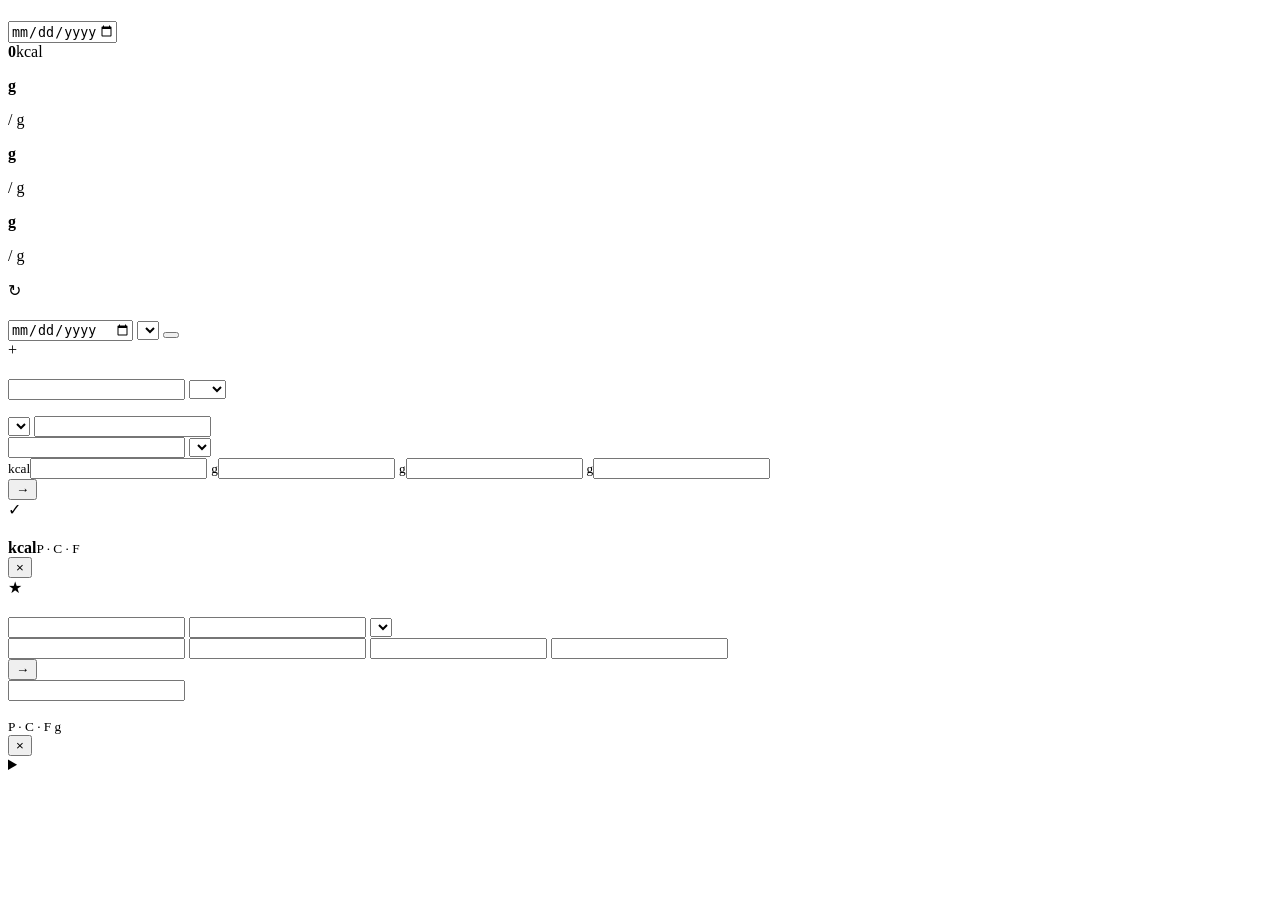
==== commit 283bcbc7: "Add feature about nutrition" ====
--- a/src/main/resources/templates/diary.html
+++ b/src/main/resources/templates/diary.html
@@ -47,10 +47,15 @@
             </div></div>
             <div class="saved-food-picker">
                 <label for="saved-food-search" th:text="#{diary.savedFood}"></label>
-                <input id="saved-food-search" type="search" th:placeholder="#{diary.searchPlaceholder}" autocomplete="off" th:disabled="${customFoods.isEmpty()}">
-                <select id="saved-food-select" th:disabled="${customFoods.isEmpty()}">
-                    <option value="" th:text="${customFoods.isEmpty()} ? #{diary.noSavedFood} : #{diary.chooseSavedFood}"></option>
-                    <option th:each="food : ${customFoods}" th:value="${food.id}" th:text="${food.name + (food.brand.isBlank() ? '' : ' — ' + food.brand)}" th:attr="data-name=${food.name},data-brand=${food.brand},data-unit=${food.baseUnit},data-calories=${food.caloriesPer100},data-protein=${food.proteinPer100},data-carbs=${food.carbohydratePer100},data-fat=${food.fatPer100}"></option>
+                <input id="saved-food-search" type="search" th:placeholder="#{diary.searchPlaceholder}" autocomplete="off" th:disabled="${commonFoods.isEmpty() and customFoods.isEmpty()}">
+                <select id="saved-food-select" th:disabled="${commonFoods.isEmpty() and customFoods.isEmpty()}">
+                    <option value="" th:text="${commonFoods.isEmpty() and customFoods.isEmpty()} ? #{diary.noSavedFood} : #{diary.chooseSavedFood}"></option>
+                    <optgroup th:unless="${commonFoods.isEmpty()}" th:label="#{diary.commonFoods}">
+                        <option th:each="food : ${commonFoods}" th:value="${'common-' + food.id}" th:text="${#locale.language == 'en' ? food.nameEn : food.nameTh}" th:attr="data-name=${#locale.language == 'en' ? food.nameEn : food.nameTh},data-entry-name=${#locale.language == 'en' ? food.nameEn : food.nameTh},data-brand=${food.category},data-unit=${food.baseUnit},data-calories=${food.caloriesPer100},data-protein=${food.proteinPer100},data-carbs=${food.carbohydratePer100},data-fat=${food.fatPer100}"></option>
+                    </optgroup>
+                    <optgroup th:unless="${customFoods.isEmpty()}" th:label="#{diary.myFoods}">
+                        <option th:each="food : ${customFoods}" th:value="${'custom-' + food.id}" th:text="${food.name + (food.brand.isBlank() ? '' : ' — ' + food.brand)}" th:attr="data-name=${food.name},data-entry-name=${food.name + (food.brand.isBlank() ? '' : ' — ' + food.brand)},data-brand=${food.brand},data-unit=${food.baseUnit},data-calories=${food.caloriesPer100},data-protein=${food.proteinPer100},data-carbs=${food.carbohydratePer100},data-fat=${food.fatPer100}"></option>
+                    </optgroup>
                 </select>
                 <p id="saved-food-note" th:text="#{diary.savedFoodNote}"></p>
             </div>
@@ -138,7 +143,7 @@
         const option = savedFoodSelect.selectedOptions[0];
         if (!option?.value) { selectedFood = null; return; }
         selectedFood = { unit:option.dataset.unit, calories:Number(option.dataset.calories), protein:Number(option.dataset.protein), carbs:Number(option.dataset.carbs), fat:Number(option.dataset.fat) };
-        field('foodName').value = option.dataset.name + (option.dataset.brand ? ` — ${option.dataset.brand}` : '');
+        field('foodName').value = option.dataset.entryName;
         field('servingQuantity').value = 100;
         field('servingUnit').value = selectedFood.unit;
         updateNutrition(1);
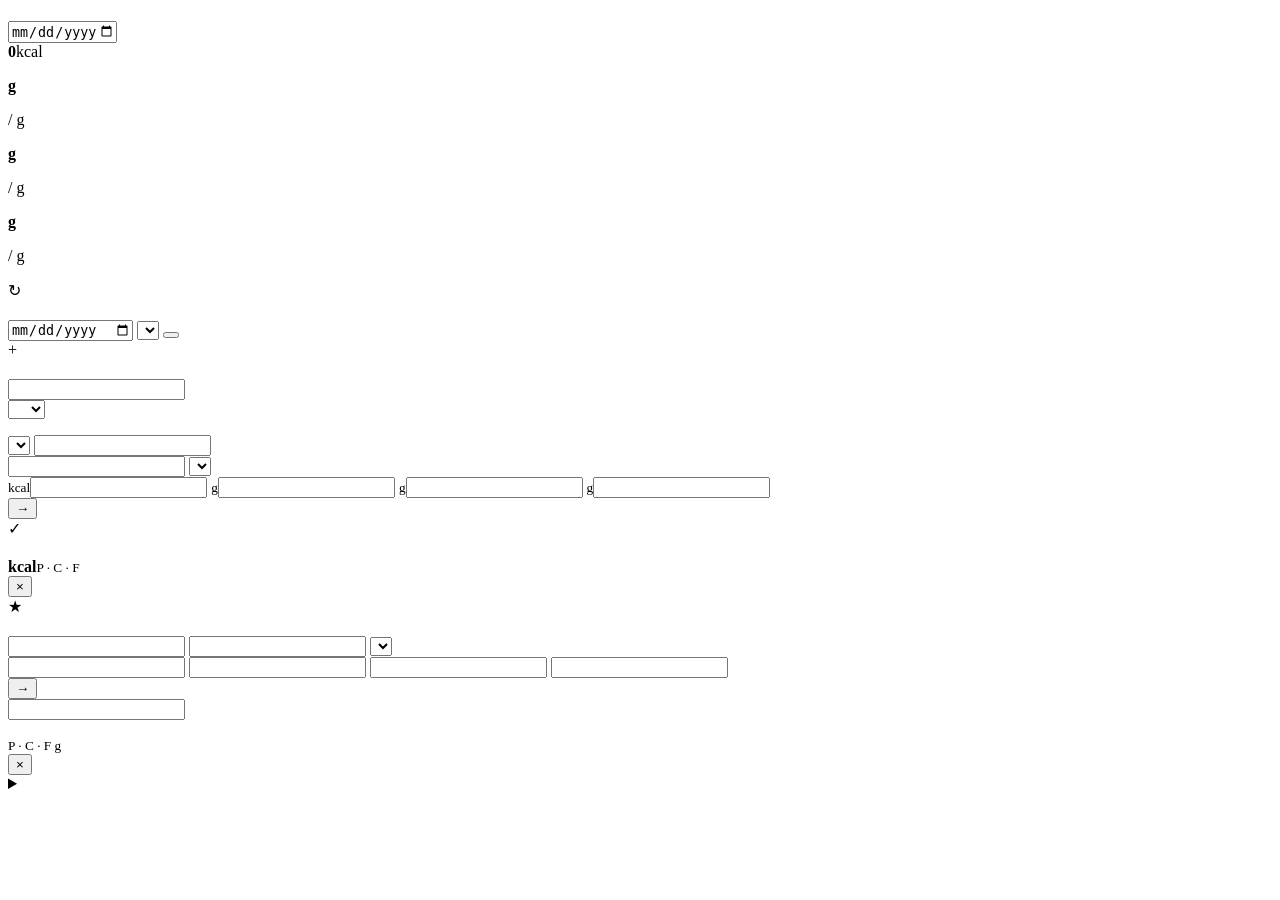
==== commit 1e7acaa3: "Add more nitrution" ====
--- a/src/main/resources/templates/diary.html
+++ b/src/main/resources/templates/diary.html
@@ -47,7 +47,10 @@
             </div></div>
             <div class="saved-food-picker">
                 <label for="saved-food-search" th:text="#{diary.savedFood}"></label>
-                <input id="saved-food-search" type="search" th:placeholder="#{diary.searchPlaceholder}" autocomplete="off" th:disabled="${commonFoods.isEmpty() and customFoods.isEmpty()}">
+                <div class="food-combobox">
+                    <input id="saved-food-search" type="search" th:placeholder="#{diary.searchPlaceholder}" autocomplete="off" role="combobox" aria-autocomplete="list" aria-controls="food-suggestions" aria-expanded="false" th:disabled="${commonFoods.isEmpty() and customFoods.isEmpty()}">
+                    <div id="food-suggestions" class="food-suggestions" role="listbox" hidden></div>
+                </div>
                 <select id="saved-food-select" th:disabled="${commonFoods.isEmpty() and customFoods.isEmpty()}">
                     <option value="" th:text="${commonFoods.isEmpty() and customFoods.isEmpty()} ? #{diary.noSavedFood} : #{diary.chooseSavedFood}"></option>
                     <optgroup th:unless="${commonFoods.isEmpty()}" th:label="#{diary.commonFoods}">
@@ -128,16 +131,68 @@
     const savedFoodSelect = document.getElementById('saved-food-select');
     const savedFoodSearch = document.getElementById('saved-food-search');
     const savedFoodNote = document.getElementById('saved-food-note');
+    const foodSuggestions = document.getElementById('food-suggestions');
     const originalOptions = Array.from(savedFoodSelect.options).slice(1);
     const field = name => document.querySelector(`[name="${name}"]`);
     let selectedFood = null;
-
-    savedFoodSearch?.addEventListener('input', () => {
-        const query = savedFoodSearch.value.trim().toLocaleLowerCase();
-        savedFoodSelect.replaceChildren(savedFoodSelect.options[0], ...originalOptions.filter(option =>
-            `${option.dataset.name} ${option.dataset.brand}`.toLocaleLowerCase().includes(query)));
-        savedFoodSelect.value = '';
-        selectedFood = null;
+    let activeSuggestion = -1;
+
+    const normalized = value => value.toLocaleLowerCase().replace(/\s+/g, ' ').trim();
+    const matchScore = (option, query) => {
+        const name = normalized(option.dataset.name || '');
+        const extra = normalized(option.dataset.brand || '');
+        if (name.startsWith(query)) return 0;
+        if (name.split(' ').some(word => word.startsWith(query))) return 1;
+        if (name.includes(query)) return 2;
+        if (extra.includes(query)) return 3;
+        return 99;
+    };
+    const closeSuggestions = () => {
+        foodSuggestions.hidden = true;
+        foodSuggestions.replaceChildren();
+        savedFoodSearch.setAttribute('aria-expanded', 'false');
+        activeSuggestion = -1;
+    };
+    const chooseFood = option => {
+        savedFoodSelect.value = option.value;
+        savedFoodSelect.dispatchEvent(new Event('change'));
+        savedFoodSearch.value = option.dataset.name;
+        closeSuggestions();
+    };
+    const showSuggestions = () => {
+        const query = normalized(savedFoodSearch.value);
+        if (!query) { closeSuggestions(); return; }
+        const matches = originalOptions
+            .map((option, order) => ({ option, order, score:matchScore(option, query) }))
+            .filter(match => match.score < 99)
+            .sort((a, b) => a.score - b.score || a.order - b.order)
+            .slice(0, 8);
+        foodSuggestions.replaceChildren(...matches.map(({ option }) => {
+            const item = document.createElement('button');
+            item.type = 'button';
+            item.className = 'food-suggestion';
+            item.setAttribute('role', 'option');
+            item.innerHTML = `<span>${escapeHtml(option.dataset.name)}</span><small>${escapeHtml(option.dataset.brand || '')} · ${round(Number(option.dataset.calories))} kcal/100 ${option.dataset.unit === 'ml' ? 'ml' : 'g'}</small>`;
+            item.addEventListener('mousedown', event => { event.preventDefault(); chooseFood(option); });
+            return item;
+        }));
+        const hasMatches = matches.length > 0;
+        foodSuggestions.hidden = !hasMatches;
+        savedFoodSearch.setAttribute('aria-expanded', String(hasMatches));
+        activeSuggestion = -1;
+    };
+    savedFoodSearch?.addEventListener('input', () => { selectedFood = null; savedFoodSelect.value = ''; showSuggestions(); });
+    savedFoodSearch?.addEventListener('focus', showSuggestions);
+    savedFoodSearch?.addEventListener('blur', () => setTimeout(closeSuggestions, 100));
+    savedFoodSearch?.addEventListener('keydown', event => {
+        const items = Array.from(foodSuggestions.querySelectorAll('.food-suggestion'));
+        if (event.key === 'Escape') { closeSuggestions(); return; }
+        if (!items.length || !['ArrowDown','ArrowUp','Enter'].includes(event.key)) return;
+        event.preventDefault();
+        if (event.key === 'Enter') { items[Math.max(0, activeSuggestion)].dispatchEvent(new MouseEvent('mousedown')); return; }
+        activeSuggestion = event.key === 'ArrowUp' ? Math.max(0, activeSuggestion - 1) : Math.min(items.length - 1, activeSuggestion + 1);
+        items.forEach((item, index) => item.classList.toggle('active', index === activeSuggestion));
+        items[activeSuggestion]?.scrollIntoView({ block:'nearest' });
     });
     savedFoodSelect.addEventListener('change', () => {
         const option = savedFoodSelect.selectedOptions[0];
@@ -159,6 +214,7 @@
     function updateFromQuantity() { if (selectedFood && field('servingUnit').value === selectedFood.unit) updateNutrition((Number(field('servingQuantity').value) || 0) / 100); }
     function updateNutrition(factor) { field('calories').value=round(selectedFood.calories*factor); field('proteinGrams').value=round(selectedFood.protein*factor); field('carbohydrateGrams').value=round(selectedFood.carbs*factor); field('fatGrams').value=round(selectedFood.fat*factor); }
     function round(value) { return Math.round(value * 10) / 10; }
+    function escapeHtml(value) { const element=document.createElement('span'); element.textContent=value; return element.innerHTML; }
 
     const customFoodSearch = document.getElementById('custom-food-search');
     customFoodSearch?.addEventListener('input', () => {
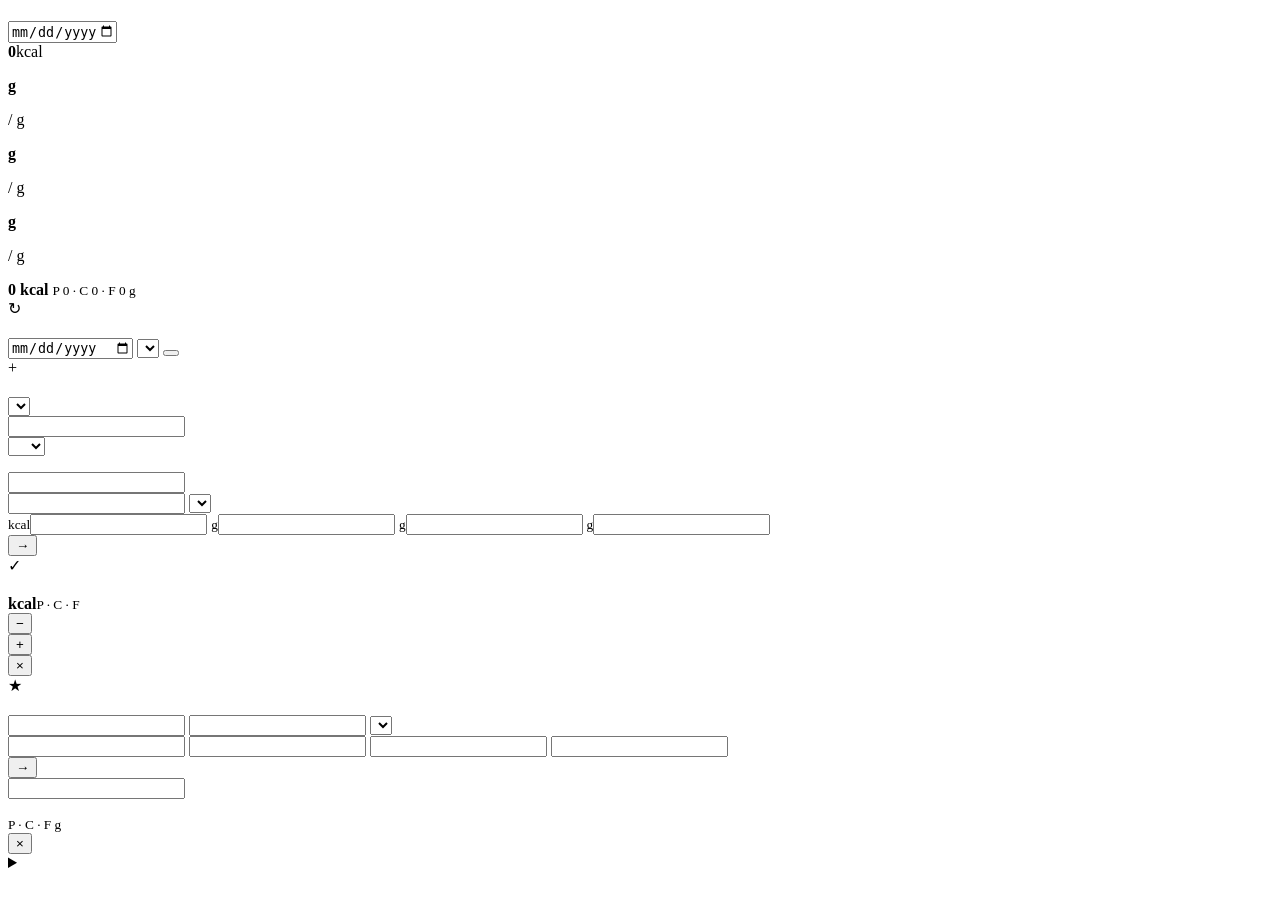
==== commit f97aafde: "Add more nutrition and serving size" ====
--- a/src/main/resources/templates/diary.html
+++ b/src/main/resources/templates/diary.html
@@ -26,6 +26,13 @@
         <article><small th:text="#{diary.carbs}"></small><strong><span th:text="${summary.remainingCarbohydrate}"></span> g</strong><p><span th:text="${summary.consumedCarbohydrate}"></span> / <span th:text="${summary.carbohydrateTarget}"></span> g</p></article>
         <article><small th:text="#{diary.fat}"></small><strong><span th:text="${summary.remainingFat}"></span> g</strong><p><span th:text="${summary.consumedFat}"></span> / <span th:text="${summary.fatTarget}"></span> g</p></article>
     </section>
+    <section class="meal-overview">
+        <article th:each="meal : ${mealSummaries}">
+            <span class="meal-label" th:switch="${meal.mealType}"><i th:case="'breakfast'" th:text="#{meal.breakfast}"></i><i th:case="'lunch'" th:text="#{meal.lunch}"></i><i th:case="'dinner'" th:text="#{meal.dinner}"></i><i th:case="*" th:text="#{meal.snack}"></i></span>
+            <b><span th:text="${meal.calories}">0</span> kcal</b>
+            <small>P <span th:text="${meal.protein}">0</span> · C <span th:text="${meal.carbohydrate}">0</span> · F <span th:text="${meal.fat}">0</span> g</small>
+        </article>
+    </section>
 
     <section class="card copy-meal-card">
         <div class="section-heading"><span>↻</span><div><h2 th:text="#{diary.copyMeal}"></h2><p th:text="#{diary.copyHelp}"></p></div></div>
@@ -45,6 +52,7 @@
                 <h2 th:if="${repeatingEntry != null}" th:text="#{diary.repeatTitle}"></h2>
                 <p th:text="#{diary.formHelp}"></p>
             </div></div>
+            <label><span th:text="#{diary.meal}"></span><select th:field="*{mealType}"><option value="breakfast" th:text="#{meal.breakfast}"></option><option value="lunch" th:text="#{meal.lunch}"></option><option value="dinner" th:text="#{meal.dinner}"></option><option value="snack" th:text="#{meal.snack}"></option></select><em th:errors="*{mealType}"></em></label>
             <div class="saved-food-picker">
                 <label for="saved-food-search" th:text="#{diary.savedFood}"></label>
                 <div class="food-combobox">
@@ -54,26 +62,36 @@
                 <select id="saved-food-select" th:disabled="${commonFoods.isEmpty() and customFoods.isEmpty()}">
                     <option value="" th:text="${commonFoods.isEmpty() and customFoods.isEmpty()} ? #{diary.noSavedFood} : #{diary.chooseSavedFood}"></option>
                     <optgroup th:unless="${commonFoods.isEmpty()}" th:label="#{diary.commonFoods}">
-                        <option th:each="food : ${commonFoods}" th:value="${'common-' + food.id}" th:text="${#locale.language == 'en' ? food.nameEn : food.nameTh}" th:attr="data-name=${#locale.language == 'en' ? food.nameEn : food.nameTh},data-entry-name=${#locale.language == 'en' ? food.nameEn : food.nameTh},data-brand=${food.category},data-unit=${food.baseUnit},data-calories=${food.caloriesPer100},data-protein=${food.proteinPer100},data-carbs=${food.carbohydratePer100},data-fat=${food.fatPer100}"></option>
+                        <option th:each="food : ${commonFoods}" th:value="${'common-' + food.id}" th:text="${#locale.language == 'en' ? food.nameEn : food.nameTh}" th:attr="data-name=${#locale.language == 'en' ? food.nameEn : food.nameTh},data-entry-name=${#locale.language == 'en' ? food.nameEn : food.nameTh},data-aliases=${food.nameTh + ' ' + food.nameEn},data-brand=${food.category},data-food-key=${'common-' + food.foodCode},data-favorite=${favoriteFoodKeys.contains('common-' + food.foodCode)},data-recent=${recentFoodNames.contains(#locale.language == 'en' ? food.nameEn : food.nameTh)},data-source-type=${food.estimated ? 'estimate' : 'reference'},data-source-label=${food.estimated ? #messages.msg('diary.sourceEstimate') : #messages.msg('diary.sourceReference')},data-source-name=${food.sourceName},data-source-url=${food.sourceUrl},data-unit=${food.baseUnit},data-serving-size=${food.servingSize},data-serving-label=${#locale.language == 'en' ? food.servingLabelEn : food.servingLabelTh},data-calories=${food.caloriesPer100},data-protein=${food.proteinPer100},data-carbs=${food.carbohydratePer100},data-fat=${food.fatPer100}"></option>
                     </optgroup>
                     <optgroup th:unless="${customFoods.isEmpty()}" th:label="#{diary.myFoods}">
-                        <option th:each="food : ${customFoods}" th:value="${'custom-' + food.id}" th:text="${food.name + (food.brand.isBlank() ? '' : ' — ' + food.brand)}" th:attr="data-name=${food.name},data-entry-name=${food.name + (food.brand.isBlank() ? '' : ' — ' + food.brand)},data-brand=${food.brand},data-unit=${food.baseUnit},data-calories=${food.caloriesPer100},data-protein=${food.proteinPer100},data-carbs=${food.carbohydratePer100},data-fat=${food.fatPer100}"></option>
+                        <option th:each="food : ${customFoods}" th:value="${'custom-' + food.id}" th:text="${food.name + (food.brand.isBlank() ? '' : ' — ' + food.brand)}" th:attr="data-name=${food.name},data-entry-name=${food.name + (food.brand.isBlank() ? '' : ' — ' + food.brand)},data-aliases=${food.name + ' ' + food.brand},data-brand=${food.brand},data-food-key=${'custom-' + food.id},data-favorite=${favoriteFoodKeys.contains('custom-' + food.id)},data-recent=${recentFoodNames.contains(food.name + (food.brand.isBlank() ? '' : ' — ' + food.brand))},data-source-type=custom,data-source-label=#{diary.sourceMine},data-source-name=#{diary.sourceMine},data-source-url='',data-unit=${food.baseUnit},data-serving-size=100,data-serving-label=${food.baseUnit == 'ml' ? '100 ml' : '100 g'},data-calories=${food.caloriesPer100},data-protein=${food.proteinPer100},data-carbs=${food.carbohydratePer100},data-fat=${food.fatPer100}"></option>
                     </optgroup>
                 </select>
                 <p id="saved-food-note" th:text="#{diary.savedFoodNote}"></p>
+                <article id="selected-food-card" class="selected-food-card" hidden>
+                    <div class="selected-food-top"><span id="selected-source-badge" class="food-source-badge"></span><button id="favorite-food-button" class="favorite-food-button" type="button" th:aria-label="#{diary.favorite}">☆</button></div>
+                    <h3 id="selected-food-name"></h3>
+                    <div class="selected-food-stats"><b><span id="selected-calories">0</span> kcal</b><span>P <b id="selected-protein">0</b> g</span><span>C <b id="selected-carbs">0</b> g</span><span>F <b id="selected-fat">0</b> g</span></div>
+                    <label class="portion-picker"><span th:text="#{diary.portion}"></span><select id="portion-multiplier"><option value="0.5" th:text="#{diary.halfPortion}"></option><option value="1" selected th:text="#{diary.onePortion}"></option><option value="1.5" th:text="#{diary.oneHalfPortion}"></option><option value="2" th:text="#{diary.twoPortions}"></option></select><small id="selected-serving-label"></small></label>
+                    <div id="selected-food-details" class="selected-food-details" hidden><b th:text="#{diary.per100Details}"></b><p id="selected-per100"></p><a id="selected-source-link" target="_blank" rel="noopener"></a></div>
+                    <div class="quick-add-actions"><button class="quick-add-button" type="submit" th:text="#{diary.quickAdd}"></button><button id="show-food-details" class="secondary-button detail-toggle" type="button" th:text="#{diary.showDetails}"></button></div>
+                </article>
             </div>
             <input type="hidden" th:field="*{logDate}">
-            <label><span th:text="#{diary.meal}"></span><select th:field="*{mealType}"><option value="breakfast" th:text="#{meal.breakfast}"></option><option value="lunch" th:text="#{meal.lunch}"></option><option value="dinner" th:text="#{meal.dinner}"></option><option value="snack" th:text="#{meal.snack}"></option></select><em th:errors="*{mealType}"></em></label>
-            <label class="full-field"><span th:text="#{diary.foodName}"></span><input type="text" th:field="*{foodName}"><em th:errors="*{foodName}"></em></label>
-            <div class="serving-row">
+            <input type="hidden" th:field="*{servingDescription}"><input type="hidden" th:field="*{dataSource}"><input type="hidden" th:field="*{externalFoodId}">
+            <div id="manual-food-fields" class="manual-food-fields">
+                <label class="full-field"><span th:text="#{diary.foodName}"></span><input type="text" th:field="*{foodName}"><em th:errors="*{foodName}"></em></label>
+                <div class="serving-row">
                 <label><span th:text="#{diary.quantity}"></span><input type="number" step="0.01" min="0.01" th:field="*{servingQuantity}"><em th:errors="*{servingQuantity}"></em></label>
                 <label><span th:text="#{diary.servingUnit}"></span><select th:field="*{servingUnit}"><option value="g" th:text="#{unit.gram}"></option><option value="ml" th:text="#{unit.ml}"></option></select><em th:errors="*{servingUnit}"></em></label>
-            </div>
-            <div class="nutrition-inputs">
+                </div>
+                <div class="nutrition-inputs">
                 <label><span th:text="#{diary.calories}"></span> <small>kcal</small><input type="number" step="0.1" th:field="*{calories}"><em th:errors="*{calories}"></em></label>
                 <label><span th:text="#{diary.protein}"></span> <small>g</small><input type="number" step="0.1" th:field="*{proteinGrams}"><em th:errors="*{proteinGrams}"></em></label>
                 <label><span th:text="#{diary.carbs}"></span> <small>g</small><input type="number" step="0.1" th:field="*{carbohydrateGrams}"><em th:errors="*{carbohydrateGrams}"></em></label>
                 <label><span th:text="#{diary.fat}"></span> <small>g</small><input type="number" step="0.1" th:field="*{fatGrams}"><em th:errors="*{fatGrams}"></em></label>
+                </div>
             </div>
             <button type="submit"><span class="button-label" th:text="${editingEntryId == null} ? #{diary.saveEntry} : #{diary.saveEdit}"></span><span>→</span></button>
             <a class="cancel-edit" th:if="${editingEntryId != null}" th:href="@{/diary(date=${selectedDate})}" th:text="#{diary.cancelEdit}"></a>
@@ -83,11 +101,12 @@
             <div class="section-heading"><span>✓</span><div><h2 th:text="#{diary.entries}"></h2><p th:text="${#temporals.format(selectedDate, 'dd/MM/yyyy')}"></p></div></div>
             <p class="history-empty" th:if="${entries.isEmpty()}" th:text="#{diary.noEntries}"></p>
             <div class="food-entry" th:each="entry : ${entries}">
-                <div class="food-entry-main"><span class="meal-label" th:switch="${entry.mealType}"><i th:case="'breakfast'" th:text="#{meal.breakfast}"></i><i th:case="'lunch'" th:text="#{meal.lunch}"></i><i th:case="'dinner'" th:text="#{meal.dinner}"></i><i th:case="*" th:text="#{meal.snack}"></i></span><h3 th:text="${entry.foodName}"></h3><small><span th:text="${#numbers.formatDecimal(entry.servingQuantity, 0, 2)}"></span> <span th:text="${entry.servingUnit == 'ml' ? #messages.msg('unit.ml') : #messages.msg('unit.gram')}"></span></small></div>
+                <div class="food-entry-main"><span class="meal-label" th:switch="${entry.mealType}"><i th:case="'breakfast'" th:text="#{meal.breakfast}"></i><i th:case="'lunch'" th:text="#{meal.lunch}"></i><i th:case="'dinner'" th:text="#{meal.dinner}"></i><i th:case="*" th:text="#{meal.snack}"></i></span><span class="food-origin" th:classappend="${entry.dataSource}" th:text="${entry.dataSource == 'reference'} ? #{diary.sourceReference} : (${entry.dataSource == 'estimate'} ? #{diary.sourceEstimate} : (${entry.dataSource == 'custom'} ? #{diary.sourceMine} : #{diary.sourceManual}))"></span><h3 th:text="${entry.foodName}"></h3><small><span th:text="${#numbers.formatDecimal(entry.servingQuantity, 0, 2)}"></span> <span th:text="${entry.servingUnit == 'ml' ? #messages.msg('unit.ml') : #messages.msg('unit.gram')}"></span><span th:if="${entry.servingDescription != null}" th:text="${' · ' + entry.servingDescription}"></span></small></div>
                 <div class="food-nutrients"><b><span th:text="${#numbers.formatDecimal(entry.calories, 0, 0)}"></span> kcal</b><small>P <span th:text="${#numbers.formatDecimal(entry.proteinGrams, 0, 1)}"></span> · C <span th:text="${#numbers.formatDecimal(entry.carbohydrateGrams, 0, 1)}"></span> · F <span th:text="${#numbers.formatDecimal(entry.fatGrams, 0, 1)}"></span></small></div>
-                <div class="entry-actions"><a class="secondary-button" th:href="@{/diary/{id}/repeat(id=${entry.id},date=${selectedDate})}" th:text="#{diary.repeat}"></a><a class="edit-button" th:href="@{/diary/{id}/edit(id=${entry.id})}" th:text="#{common.edit}"></a><form th:action="@{/diary/{id}/delete(id=${entry.id})}" method="post"><input type="hidden" name="date" th:value="${selectedDate}"><button class="delete-button" type="submit" th:aria-label="#{common.delete}">×</button></form></div>
+                <div class="entry-actions"><form th:action="@{/diary/{id}/scale(id=${entry.id})}" method="post"><input type="hidden" name="date" th:value="${selectedDate}"><input type="hidden" name="multiplier" value="0.5"><button class="portion-adjust" type="submit" th:aria-label="#{diary.lessPortion}">−</button></form><form th:action="@{/diary/{id}/scale(id=${entry.id})}" method="post"><input type="hidden" name="date" th:value="${selectedDate}"><input type="hidden" name="multiplier" value="1.5"><button class="portion-adjust" type="submit" th:aria-label="#{diary.morePortion}">+</button></form><a class="secondary-button" th:href="@{/diary/{id}/repeat(id=${entry.id},date=${selectedDate})}" th:text="#{diary.repeat}"></a><a class="edit-button" th:href="@{/diary/{id}/edit(id=${entry.id})}" th:text="#{common.edit}"></a><form th:action="@{/diary/{id}/delete(id=${entry.id})}" method="post"><input type="hidden" name="date" th:value="${selectedDate}"><button class="delete-button" type="submit" th:aria-label="#{common.delete}">×</button></form></div>
             </div>
         </section>
+        <form id="favorite-toggle-form" th:action="@{/foods/favorites/toggle}" method="post" hidden><input type="hidden" name="foodKey"><input type="hidden" name="date" th:value="${selectedDate}"></form>
     </section>
 
     <section id="custom-foods" class="card custom-food-card">
@@ -132,20 +151,31 @@
     const savedFoodSearch = document.getElementById('saved-food-search');
     const savedFoodNote = document.getElementById('saved-food-note');
     const foodSuggestions = document.getElementById('food-suggestions');
+    const selectedFoodCard = document.getElementById('selected-food-card');
+    const portionMultiplier = document.getElementById('portion-multiplier');
+    const manualFoodFields = document.getElementById('manual-food-fields');
+    const selectedFoodDetails = document.getElementById('selected-food-details');
+    const favoriteFoodButton = document.getElementById('favorite-food-button');
+    const favoriteToggleForm = document.getElementById('favorite-toggle-form');
     const originalOptions = Array.from(savedFoodSelect.options).slice(1);
     const field = name => document.querySelector(`[name="${name}"]`);
     let selectedFood = null;
     let activeSuggestion = -1;
 
     const normalized = value => value.toLocaleLowerCase().replace(/\s+/g, ' ').trim();
+    const relatedSearches = { 'กระเพรา':'กะเพรา', 'ชาเย็น':'ชาไทยเย็น', 'ไข่ทอด':'ไข่ดาว ไข่เจียว', 'หมูย่าง':'คอหมูย่าง', 'ข้าวมัน':'ข้าวมันไก่' };
+    const queryVariants = query => [query, relatedSearches[query], query.replaceAll('กระเพรา','กะเพรา')].filter(Boolean);
     const matchScore = (option, query) => {
         const name = normalized(option.dataset.name || '');
-        const extra = normalized(option.dataset.brand || '');
-        if (name.startsWith(query)) return 0;
-        if (name.split(' ').some(word => word.startsWith(query))) return 1;
-        if (name.includes(query)) return 2;
-        if (extra.includes(query)) return 3;
-        return 99;
+        const extra = normalized(`${option.dataset.brand || ''} ${option.dataset.aliases || ''}`);
+        return Math.min(...queryVariants(query).map(variant => {
+            if (name.startsWith(variant)) return 0;
+            if (name.split(' ').some(word => word.startsWith(variant))) return 1;
+            if (name.includes(variant)) return 2;
+            if (variant.split(' ').some(word => name.includes(word))) return 3;
+            if (extra.includes(variant)) return 4;
+            return 99;
+        }));
     };
     const closeSuggestions = () => {
         foodSuggestions.hidden = true;
@@ -161,9 +191,8 @@
     };
     const showSuggestions = () => {
         const query = normalized(savedFoodSearch.value);
-        if (!query) { closeSuggestions(); return; }
         const matches = originalOptions
-            .map((option, order) => ({ option, order, score:matchScore(option, query) }))
+            .map((option, order) => ({ option, order, score:query ? matchScore(option, query) : (option.dataset.favorite === 'true' ? 0 : option.dataset.recent === 'true' ? 1 : 99) }))
             .filter(match => match.score < 99)
             .sort((a, b) => a.score - b.score || a.order - b.order)
             .slice(0, 8);
@@ -172,7 +201,9 @@
             item.type = 'button';
             item.className = 'food-suggestion';
             item.setAttribute('role', 'option');
-            item.innerHTML = `<span>${escapeHtml(option.dataset.name)}</span><small>${escapeHtml(option.dataset.brand || '')} · ${round(Number(option.dataset.calories))} kcal/100 ${option.dataset.unit === 'ml' ? 'ml' : 'g'}</small>`;
+            const factor = Number(option.dataset.servingSize || 100) / 100;
+            const marker = option.dataset.favorite === 'true' ? '★' : option.dataset.recent === 'true' ? '↻' : '';
+            item.innerHTML = `<span>${escapeHtml(option.dataset.name)} <i>${marker}</i></span><small><em class="food-source-badge ${escapeHtml(option.dataset.sourceType)}">${escapeHtml(option.dataset.sourceLabel)}</em>${escapeHtml(option.dataset.servingLabel)} · ${round(Number(option.dataset.calories) * factor)} kcal</small><small>P ${round(Number(option.dataset.protein) * factor)} · C ${round(Number(option.dataset.carbs) * factor)} · F ${round(Number(option.dataset.fat) * factor)} g</small>`;
             item.addEventListener('mousedown', event => { event.preventDefault(); chooseFood(option); });
             return item;
         }));
@@ -181,7 +212,7 @@
         savedFoodSearch.setAttribute('aria-expanded', String(hasMatches));
         activeSuggestion = -1;
     };
-    savedFoodSearch?.addEventListener('input', () => { selectedFood = null; savedFoodSelect.value = ''; showSuggestions(); });
+    savedFoodSearch?.addEventListener('input', () => { selectedFood = null; savedFoodSelect.value = ''; selectedFoodCard.hidden = true; manualFoodFields.hidden = false; showSuggestions(); });
     savedFoodSearch?.addEventListener('focus', showSuggestions);
     savedFoodSearch?.addEventListener('blur', () => setTimeout(closeSuggestions, 100));
     savedFoodSearch?.addEventListener('keydown', event => {
@@ -196,14 +227,63 @@
     });
     savedFoodSelect.addEventListener('change', () => {
         const option = savedFoodSelect.selectedOptions[0];
-        if (!option?.value) { selectedFood = null; return; }
-        selectedFood = { unit:option.dataset.unit, calories:Number(option.dataset.calories), protein:Number(option.dataset.protein), carbs:Number(option.dataset.carbs), fat:Number(option.dataset.fat) };
+        if (!option?.value) { selectedFood = null; selectedFoodCard.hidden = true; manualFoodFields.hidden = false; return; }
+        selectedFood = { option, unit:option.dataset.unit, servingSize:Number(option.dataset.servingSize || 100), servingLabel:option.dataset.servingLabel, calories:Number(option.dataset.calories), protein:Number(option.dataset.protein), carbs:Number(option.dataset.carbs), fat:Number(option.dataset.fat) };
         field('foodName').value = option.dataset.entryName;
-        field('servingQuantity').value = 100;
+        field('servingQuantity').value = selectedFood.servingSize;
         field('servingUnit').value = selectedFood.unit;
-        updateNutrition(1);
-        const unitLabel = selectedFood.unit === 'ml' ? (isEnglish ? 'milliliters' : 'มิลลิลิตร') : (isEnglish ? 'grams' : 'กรัม');
-        savedFoodNote.textContent = isEnglish ? `Nutrition per 100 ${unitLabel} has been filled. Change the amount to recalculate automatically.` : `นำข้อมูลต่อ 100 ${unitLabel} มาใส่แล้ว เปลี่ยนจำนวนเพื่อคำนวณสารอาหารอัตโนมัติได้`;
+        field('servingDescription').value = selectedFood.servingLabel;
+        field('dataSource').value = option.dataset.sourceType;
+        field('externalFoodId').value = option.dataset.foodKey;
+        portionMultiplier.value = '1';
+        updateNutrition(selectedFood.servingSize / 100);
+        savedFoodNote.textContent = isEnglish ? `Filled for ${selectedFood.servingLabel}. Change the amount to recalculate automatically.` : `ใส่ข้อมูลสำหรับ ${selectedFood.servingLabel} แล้ว เปลี่ยนจำนวนเพื่อคำนวณสารอาหารอัตโนมัติได้`;
+        renderSelectedFood(option);
+    });
+    function renderSelectedFood(option) {
+        selectedFoodCard.hidden = false;
+        manualFoodFields.hidden = true;
+        document.getElementById('selected-food-name').textContent = option.dataset.name;
+        document.getElementById('selected-serving-label').textContent = option.dataset.servingLabel;
+        const badge = document.getElementById('selected-source-badge');
+        badge.textContent = option.dataset.sourceLabel;
+        badge.className = `food-source-badge ${option.dataset.sourceType}`;
+        favoriteFoodButton.textContent = option.dataset.favorite === 'true' ? '★' : '☆';
+        favoriteFoodButton.classList.toggle('active', option.dataset.favorite === 'true');
+        document.getElementById('selected-per100').textContent = `${round(Number(option.dataset.calories))} kcal · P ${round(Number(option.dataset.protein))} · C ${round(Number(option.dataset.carbs))} · F ${round(Number(option.dataset.fat))} g / 100 ${option.dataset.unit}`;
+        const sourceLink = document.getElementById('selected-source-link');
+        sourceLink.textContent = option.dataset.sourceName || '';
+        sourceLink.href = option.dataset.sourceUrl || '#';
+        sourceLink.hidden = !option.dataset.sourceUrl;
+        updateSelectedStats();
+    }
+    function updateSelectedStats() {
+        if (!selectedFood) return;
+        const factor = (selectedFood.servingSize * Number(portionMultiplier.value)) / 100;
+        document.getElementById('selected-calories').textContent = round(selectedFood.calories * factor);
+        document.getElementById('selected-protein').textContent = round(selectedFood.protein * factor);
+        document.getElementById('selected-carbs').textContent = round(selectedFood.carbs * factor);
+        document.getElementById('selected-fat').textContent = round(selectedFood.fat * factor);
+        field('servingQuantity').value = round(selectedFood.servingSize * Number(portionMultiplier.value));
+        field('servingDescription').value = `${portionMultiplier.value} × ${selectedFood.servingLabel}`;
+        updateNutrition(factor);
+    }
+    portionMultiplier.addEventListener('change', updateSelectedStats);
+    document.getElementById('show-food-details').addEventListener('click', event => {
+        manualFoodFields.hidden = !manualFoodFields.hidden;
+        selectedFoodDetails.hidden = manualFoodFields.hidden;
+        event.currentTarget.textContent = manualFoodFields.hidden ? (isEnglish ? 'Edit details' : 'แก้รายละเอียด') : (isEnglish ? 'Hide details' : 'ซ่อนรายละเอียด');
+    });
+    favoriteFoodButton.addEventListener('click', async () => {
+        if (!selectedFood) return;
+        favoriteToggleForm.elements.foodKey.value = selectedFood.option.dataset.foodKey;
+        const response = await fetch(favoriteToggleForm.action, { method:'POST', body:new FormData(favoriteToggleForm), headers:{'X-Requested-With':'XMLHttpRequest'} });
+        if (response.ok) {
+            const isFavorite = selectedFood.option.dataset.favorite !== 'true';
+            selectedFood.option.dataset.favorite = String(isFavorite);
+            favoriteFoodButton.textContent = isFavorite ? '★' : '☆';
+            favoriteFoodButton.classList.toggle('active', isFavorite);
+        }
     });
     field('servingQuantity').addEventListener('input', updateFromQuantity);
     field('servingUnit').addEventListener('change', () => {
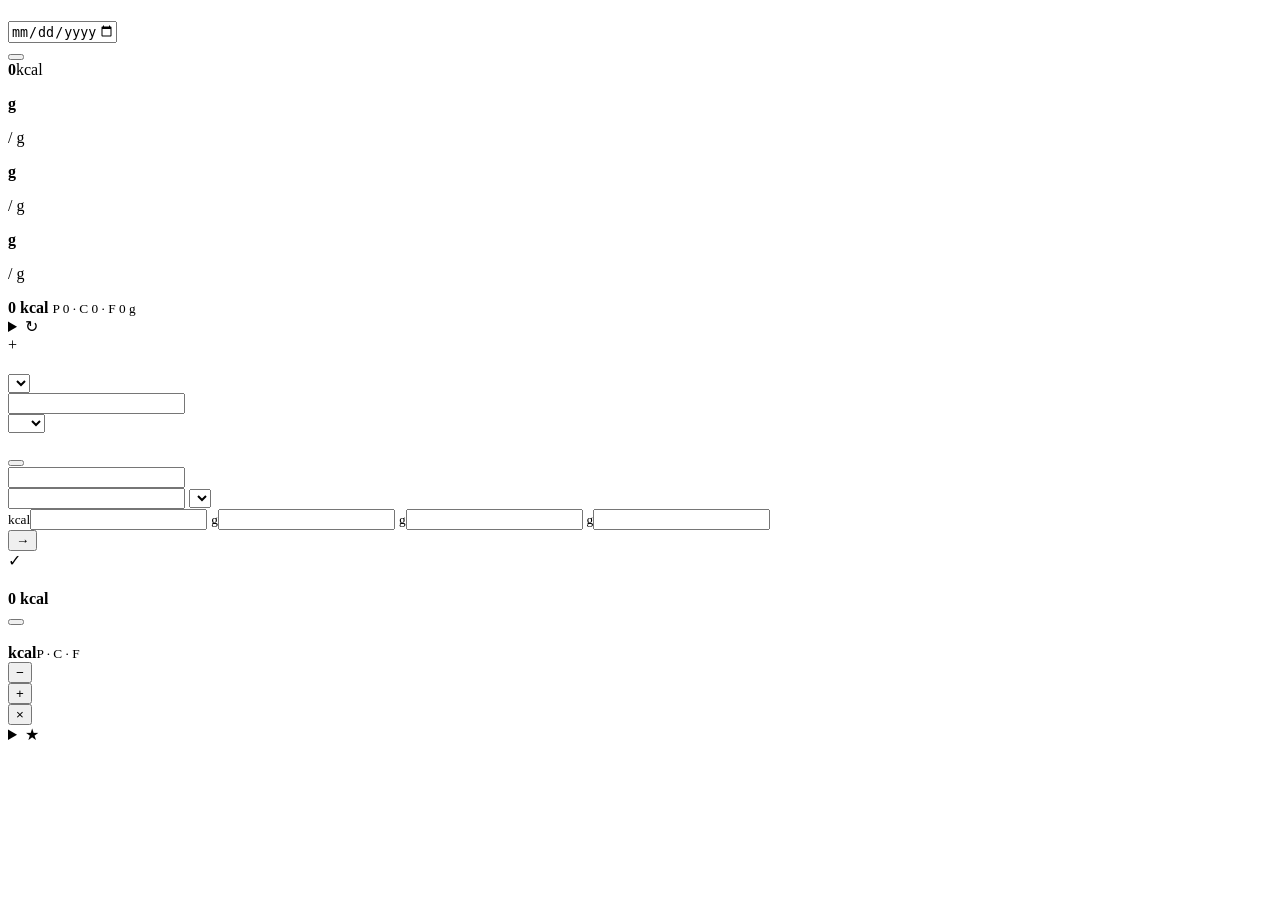
==== commit 6a567259: "Add detail" ====
--- a/src/main/resources/templates/diary.html
+++ b/src/main/resources/templates/diary.html
@@ -9,7 +9,7 @@
         <form class="date-picker" method="get" th:action="@{/diary}"><label><span th:text="#{diary.date}"></span><input type="date" name="date" th:value="${selectedDate}" max="9999-12-31" onchange="this.form.submit()"></label></form>
     </header>
 
-    <div class="alert success" th:if="${param.saved}" th:text="#{diary.saved}"></div>
+    <div class="alert success undo-alert" th:if="${param.saved}"><span th:text="${savedFoodName != null} ? #{diary.savedNamed(${savedFoodName})} : #{diary.saved}"></span><form th:if="${savedEntryId != null}" th:action="@{/diary/{id}/delete(id=${savedEntryId})}" method="post"><input type="hidden" name="date" th:value="${selectedDate}"><button type="submit" th:text="#{diary.undo}"></button></form></div>
     <div class="alert success" th:if="${param.updated}" th:text="#{diary.updated}"></div>
     <div class="alert" th:if="${param.deleted}" th:text="#{diary.deleted}"></div>
     <div class="alert success" th:if="${param.copied}" th:text="#{diary.copied}"></div>
@@ -34,15 +34,15 @@
         </article>
     </section>
 
-    <section class="card copy-meal-card">
-        <div class="section-heading"><span>↻</span><div><h2 th:text="#{diary.copyMeal}"></h2><p th:text="#{diary.copyHelp}"></p></div></div>
+    <details class="card copy-meal-card collapsible-card">
+        <summary class="collapsible-summary"><span>↻</span><div><b th:text="#{diary.copyMeal}"></b><small th:text="#{diary.copyHelp}"></small></div></summary>
         <form class="copy-meal-form" th:action="@{/diary/copy-meal}" method="post">
             <input type="hidden" name="targetDate" th:value="${selectedDate}">
             <label><span th:text="#{diary.sourceDate}"></span><input type="date" name="sourceDate" th:value="${selectedDate.minusDays(1)}" th:max="${selectedDate}" required></label>
             <label><span th:text="#{diary.meal}"></span><select name="mealType"><option value="breakfast" th:text="#{meal.breakfast}"></option><option value="lunch" th:text="#{meal.lunch}"></option><option value="dinner" th:text="#{meal.dinner}"></option><option value="snack" th:text="#{meal.snack}"></option></select></label>
             <button type="submit" th:text="#{diary.copySubmit}"></button>
         </form>
-    </section>
+    </details>
 
     <section class="diary-layout">
         <form class="card food-form" th:action="${editingEntryId == null} ? @{/diary} : @{/diary/{id}(id=${editingEntryId})}" th:object="${foodEntry}" method="post">
@@ -78,9 +78,10 @@
                     <div class="quick-add-actions"><button class="quick-add-button" type="submit" th:text="#{diary.quickAdd}"></button><button id="show-food-details" class="secondary-button detail-toggle" type="button" th:text="#{diary.showDetails}"></button></div>
                 </article>
             </div>
+            <button id="manual-entry-toggle" class="manual-entry-toggle" type="button" th:if="${editingEntryId == null and repeatingEntry == null}" th:text="#{diary.enterManually}"></button>
             <input type="hidden" th:field="*{logDate}">
             <input type="hidden" th:field="*{servingDescription}"><input type="hidden" th:field="*{dataSource}"><input type="hidden" th:field="*{externalFoodId}">
-            <div id="manual-food-fields" class="manual-food-fields">
+            <div id="manual-food-fields" class="manual-food-fields" th:hidden="${editingEntryId == null and repeatingEntry == null and !#fields.hasAnyErrors()}">
                 <label class="full-field"><span th:text="#{diary.foodName}"></span><input type="text" th:field="*{foodName}"><em th:errors="*{foodName}"></em></label>
                 <div class="serving-row">
                 <label><span th:text="#{diary.quantity}"></span><input type="number" step="0.01" min="0.01" th:field="*{servingQuantity}"><em th:errors="*{servingQuantity}"></em></label>
@@ -93,24 +94,27 @@
                 <label><span th:text="#{diary.fat}"></span> <small>g</small><input type="number" step="0.1" th:field="*{fatGrams}"><em th:errors="*{fatGrams}"></em></label>
                 </div>
             </div>
-            <button type="submit"><span class="button-label" th:text="${editingEntryId == null} ? #{diary.saveEntry} : #{diary.saveEdit}"></span><span>→</span></button>
+            <button id="manual-submit" type="submit" th:hidden="${editingEntryId == null and repeatingEntry == null and !#fields.hasAnyErrors()}"><span class="button-label" th:text="${editingEntryId == null} ? #{diary.saveEntry} : #{diary.saveEdit}"></span><span>→</span></button>
             <a class="cancel-edit" th:if="${editingEntryId != null}" th:href="@{/diary(date=${selectedDate})}" th:text="#{diary.cancelEdit}"></a>
         </form>
 
         <section class="card entries-card">
             <div class="section-heading"><span>✓</span><div><h2 th:text="#{diary.entries}"></h2><p th:text="${#temporals.format(selectedDate, 'dd/MM/yyyy')}"></p></div></div>
-            <p class="history-empty" th:if="${entries.isEmpty()}" th:text="#{diary.noEntries}"></p>
-            <div class="food-entry" th:each="entry : ${entries}">
-                <div class="food-entry-main"><span class="meal-label" th:switch="${entry.mealType}"><i th:case="'breakfast'" th:text="#{meal.breakfast}"></i><i th:case="'lunch'" th:text="#{meal.lunch}"></i><i th:case="'dinner'" th:text="#{meal.dinner}"></i><i th:case="*" th:text="#{meal.snack}"></i></span><span class="food-origin" th:classappend="${entry.dataSource}" th:text="${entry.dataSource == 'reference'} ? #{diary.sourceReference} : (${entry.dataSource == 'estimate'} ? #{diary.sourceEstimate} : (${entry.dataSource == 'custom'} ? #{diary.sourceMine} : #{diary.sourceManual}))"></span><h3 th:text="${entry.foodName}"></h3><small><span th:text="${#numbers.formatDecimal(entry.servingQuantity, 0, 2)}"></span> <span th:text="${entry.servingUnit == 'ml' ? #messages.msg('unit.ml') : #messages.msg('unit.gram')}"></span><span th:if="${entry.servingDescription != null}" th:text="${' · ' + entry.servingDescription}"></span></small></div>
-                <div class="food-nutrients"><b><span th:text="${#numbers.formatDecimal(entry.calories, 0, 0)}"></span> kcal</b><small>P <span th:text="${#numbers.formatDecimal(entry.proteinGrams, 0, 1)}"></span> · C <span th:text="${#numbers.formatDecimal(entry.carbohydrateGrams, 0, 1)}"></span> · F <span th:text="${#numbers.formatDecimal(entry.fatGrams, 0, 1)}"></span></small></div>
-                <div class="entry-actions"><form th:action="@{/diary/{id}/scale(id=${entry.id})}" method="post"><input type="hidden" name="date" th:value="${selectedDate}"><input type="hidden" name="multiplier" value="0.5"><button class="portion-adjust" type="submit" th:aria-label="#{diary.lessPortion}">−</button></form><form th:action="@{/diary/{id}/scale(id=${entry.id})}" method="post"><input type="hidden" name="date" th:value="${selectedDate}"><input type="hidden" name="multiplier" value="1.5"><button class="portion-adjust" type="submit" th:aria-label="#{diary.morePortion}">+</button></form><a class="secondary-button" th:href="@{/diary/{id}/repeat(id=${entry.id},date=${selectedDate})}" th:text="#{diary.repeat}"></a><a class="edit-button" th:href="@{/diary/{id}/edit(id=${entry.id})}" th:text="#{common.edit}"></a><form th:action="@{/diary/{id}/delete(id=${entry.id})}" method="post"><input type="hidden" name="date" th:value="${selectedDate}"><button class="delete-button" type="submit" th:aria-label="#{common.delete}">×</button></form></div>
+            <div class="meal-entry-group" th:each="meal : ${mealSummaries}">
+                <div class="meal-entry-heading"><h3 th:switch="${meal.mealType}"><span th:case="'breakfast'" th:text="#{meal.breakfast}"></span><span th:case="'lunch'" th:text="#{meal.lunch}"></span><span th:case="'dinner'" th:text="#{meal.dinner}"></span><span th:case="*" th:text="#{meal.snack}"></span></h3><b><span th:text="${meal.calories}">0</span> kcal</b></div>
+                <div class="meal-empty" th:if="${entriesByMeal.get(meal.mealType) == null or entriesByMeal.get(meal.mealType).isEmpty()}"><span th:text="#{diary.noMealEntries}"></span><button class="add-to-meal" type="button" th:attr="data-meal=${meal.mealType}" th:text="#{diary.addFoodShort}"></button></div>
+                <div class="food-entry" th:each="entry : ${entriesByMeal.get(meal.mealType)}">
+                    <div class="food-entry-main"><span class="food-origin" th:classappend="${entry.dataSource}" th:text="${entry.dataSource == 'reference'} ? #{diary.sourceReference} : (${entry.dataSource == 'estimate'} ? #{diary.sourceEstimate} : (${entry.dataSource == 'custom'} ? #{diary.sourceMine} : #{diary.sourceManual}))"></span><h3 th:text="${entry.foodName}"></h3><small><span th:text="${#numbers.formatDecimal(entry.servingQuantity, 0, 2)}"></span> <span th:text="${entry.servingUnit == 'ml' ? #messages.msg('unit.ml') : #messages.msg('unit.gram')}"></span><span th:if="${entry.servingDescription != null}" th:text="${' · ' + entry.servingDescription}"></span></small></div>
+                    <div class="food-nutrients"><b><span th:text="${#numbers.formatDecimal(entry.calories, 0, 0)}"></span> kcal</b><small>P <span th:text="${#numbers.formatDecimal(entry.proteinGrams, 0, 1)}"></span> · C <span th:text="${#numbers.formatDecimal(entry.carbohydrateGrams, 0, 1)}"></span> · F <span th:text="${#numbers.formatDecimal(entry.fatGrams, 0, 1)}"></span></small></div>
+                    <div class="entry-actions"><form th:action="@{/diary/{id}/scale(id=${entry.id})}" method="post"><input type="hidden" name="date" th:value="${selectedDate}"><input type="hidden" name="multiplier" value="0.5"><button class="portion-adjust" type="submit" th:aria-label="#{diary.lessPortion}">−</button></form><form th:action="@{/diary/{id}/scale(id=${entry.id})}" method="post"><input type="hidden" name="date" th:value="${selectedDate}"><input type="hidden" name="multiplier" value="1.5"><button class="portion-adjust" type="submit" th:aria-label="#{diary.morePortion}">+</button></form><a class="secondary-button" th:href="@{/diary/{id}/repeat(id=${entry.id},date=${selectedDate})}" th:text="#{diary.repeat}"></a><a class="edit-button" th:href="@{/diary/{id}/edit(id=${entry.id})}" th:text="#{common.edit}"></a><form th:action="@{/diary/{id}/delete(id=${entry.id})}" method="post"><input type="hidden" name="date" th:value="${selectedDate}"><button class="delete-button" type="submit" th:aria-label="#{common.delete}">×</button></form></div>
+                </div>
             </div>
         </section>
         <form id="favorite-toggle-form" th:action="@{/foods/favorites/toggle}" method="post" hidden><input type="hidden" name="foodKey"><input type="hidden" name="date" th:value="${selectedDate}"></form>
     </section>
 
-    <section id="custom-foods" class="card custom-food-card">
-        <div class="section-heading"><span>★</span><div><h2 th:text="#{diary.myFoods}"></h2><p th:text="#{diary.myFoodsHelp}"></p></div></div>
+    <details id="custom-foods" class="card custom-food-card collapsible-card" th:open="${param.foodInvalid != null or param.foodCreated != null or param.foodUpdated != null}">
+        <summary class="collapsible-summary"><span>★</span><div><b th:text="#{diary.myFoods}"></b><small th:text="#{diary.myFoodsHelp}"></small></div></summary>
         <div class="custom-food-layout">
             <form th:action="@{/foods/custom}" th:object="${customFood}" method="post">
                 <label><span th:text="#{diary.foodName}"></span><input type="text" th:field="*{name}" required></label>
@@ -143,9 +147,10 @@
                 </div>
             </div>
         </div>
-    </section>
+    </details>
 </main>
 <script>
+    document.documentElement.classList.add('js');
     const isEnglish = document.documentElement.lang === 'en';
     const savedFoodSelect = document.getElementById('saved-food-select');
     const savedFoodSearch = document.getElementById('saved-food-search');
@@ -157,10 +162,13 @@
     const selectedFoodDetails = document.getElementById('selected-food-details');
     const favoriteFoodButton = document.getElementById('favorite-food-button');
     const favoriteToggleForm = document.getElementById('favorite-toggle-form');
+    const manualEntryToggle = document.getElementById('manual-entry-toggle');
+    const manualSubmit = document.getElementById('manual-submit');
     const originalOptions = Array.from(savedFoodSelect.options).slice(1);
     const field = name => document.querySelector(`[name="${name}"]`);
     let selectedFood = null;
     let activeSuggestion = -1;
+    let manualMode = !manualFoodFields.hidden;
 
     const normalized = value => value.toLocaleLowerCase().replace(/\s+/g, ' ').trim();
     const relatedSearches = { 'กระเพรา':'กะเพรา', 'ชาเย็น':'ชาไทยเย็น', 'ไข่ทอด':'ไข่ดาว ไข่เจียว', 'หมูย่าง':'คอหมูย่าง', 'ข้าวมัน':'ข้าวมันไก่' };
@@ -212,7 +220,7 @@
         savedFoodSearch.setAttribute('aria-expanded', String(hasMatches));
         activeSuggestion = -1;
     };
-    savedFoodSearch?.addEventListener('input', () => { selectedFood = null; savedFoodSelect.value = ''; selectedFoodCard.hidden = true; manualFoodFields.hidden = false; showSuggestions(); });
+    savedFoodSearch?.addEventListener('input', () => { selectedFood = null; savedFoodSelect.value = ''; selectedFoodCard.hidden = true; manualFoodFields.hidden = !manualMode; showSuggestions(); });
     savedFoodSearch?.addEventListener('focus', showSuggestions);
     savedFoodSearch?.addEventListener('blur', () => setTimeout(closeSuggestions, 100));
     savedFoodSearch?.addEventListener('keydown', event => {
@@ -227,7 +235,7 @@
     });
     savedFoodSelect.addEventListener('change', () => {
         const option = savedFoodSelect.selectedOptions[0];
-        if (!option?.value) { selectedFood = null; selectedFoodCard.hidden = true; manualFoodFields.hidden = false; return; }
+        if (!option?.value) { selectedFood = null; selectedFoodCard.hidden = true; manualFoodFields.hidden = !manualMode; return; }
         selectedFood = { option, unit:option.dataset.unit, servingSize:Number(option.dataset.servingSize || 100), servingLabel:option.dataset.servingLabel, calories:Number(option.dataset.calories), protein:Number(option.dataset.protein), carbs:Number(option.dataset.carbs), fat:Number(option.dataset.fat) };
         field('foodName').value = option.dataset.entryName;
         field('servingQuantity').value = selectedFood.servingSize;
@@ -241,8 +249,10 @@
         renderSelectedFood(option);
     });
     function renderSelectedFood(option) {
+        manualMode = false;
         selectedFoodCard.hidden = false;
         manualFoodFields.hidden = true;
+        manualSubmit.hidden = true;
         document.getElementById('selected-food-name').textContent = option.dataset.name;
         document.getElementById('selected-serving-label').textContent = option.dataset.servingLabel;
         const badge = document.getElementById('selected-source-badge');
@@ -274,6 +284,24 @@
         selectedFoodDetails.hidden = manualFoodFields.hidden;
         event.currentTarget.textContent = manualFoodFields.hidden ? (isEnglish ? 'Edit details' : 'แก้รายละเอียด') : (isEnglish ? 'Hide details' : 'ซ่อนรายละเอียด');
     });
+    manualEntryToggle?.addEventListener('click', () => {
+        manualMode = true;
+        selectedFood = null;
+        selectedFoodCard.hidden = true;
+        manualFoodFields.hidden = false;
+        manualSubmit.hidden = false;
+        savedFoodSearch.value = '';
+        savedFoodSelect.value = '';
+        field('dataSource').value = 'manual';
+        field('externalFoodId').value = '';
+        field('servingDescription').value = '';
+        field('foodName').focus();
+    });
+    document.querySelectorAll('.add-to-meal').forEach(button => button.addEventListener('click', () => {
+        field('mealType').value = button.dataset.meal;
+        savedFoodSearch.focus();
+        savedFoodSearch.scrollIntoView({ behavior:'smooth', block:'center' });
+    }));
     favoriteFoodButton.addEventListener('click', async () => {
         if (!selectedFood) return;
         favoriteToggleForm.elements.foodKey.value = selectedFood.option.dataset.foodKey;
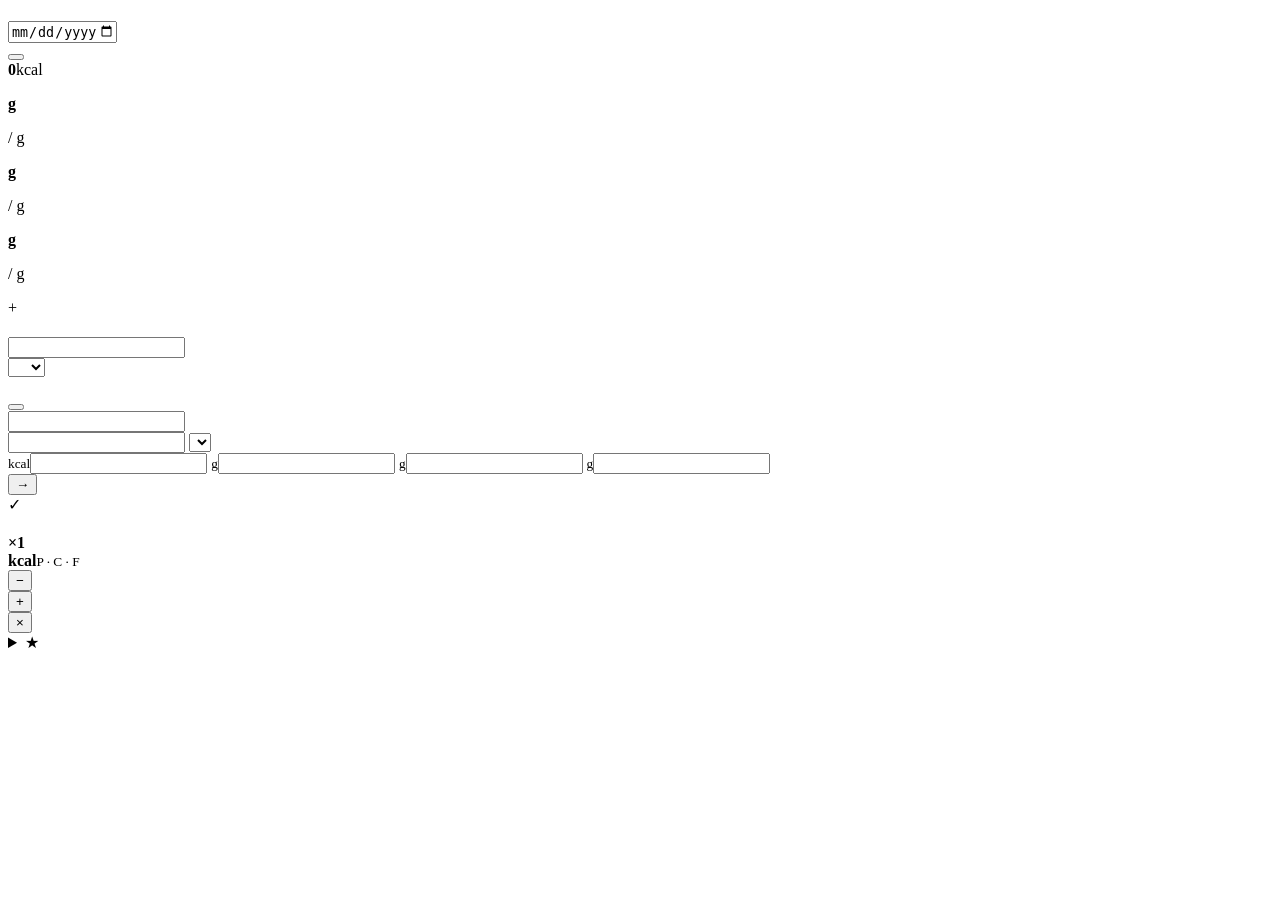
==== commit 969c8640: "Add detail" ====
--- a/src/main/resources/templates/diary.html
+++ b/src/main/resources/templates/diary.html
@@ -12,8 +12,6 @@
     <div class="alert success undo-alert" th:if="${param.saved}"><span th:text="${savedFoodName != null} ? #{diary.savedNamed(${savedFoodName})} : #{diary.saved}"></span><form th:if="${savedEntryId != null}" th:action="@{/diary/{id}/delete(id=${savedEntryId})}" method="post"><input type="hidden" name="date" th:value="${selectedDate}"><button type="submit" th:text="#{diary.undo}"></button></form></div>
     <div class="alert success" th:if="${param.updated}" th:text="#{diary.updated}"></div>
     <div class="alert" th:if="${param.deleted}" th:text="#{diary.deleted}"></div>
-    <div class="alert success" th:if="${param.copied}" th:text="#{diary.copied}"></div>
-    <div class="alert" th:if="${param.nothingToCopy}" th:text="#{diary.nothingToCopy}"></div>
     <div class="alert success" th:if="${param.foodCreated}" th:text="#{diary.foodCreated}"></div>
     <div class="alert success" th:if="${param.foodUpdated}" th:text="#{diary.foodUpdated}"></div>
     <div class="alert" th:if="${param.foodDeleted}" th:text="#{diary.foodDeleted}"></div>
@@ -26,24 +24,6 @@
         <article><small th:text="#{diary.carbs}"></small><strong><span th:text="${summary.remainingCarbohydrate}"></span> g</strong><p><span th:text="${summary.consumedCarbohydrate}"></span> / <span th:text="${summary.carbohydrateTarget}"></span> g</p></article>
         <article><small th:text="#{diary.fat}"></small><strong><span th:text="${summary.remainingFat}"></span> g</strong><p><span th:text="${summary.consumedFat}"></span> / <span th:text="${summary.fatTarget}"></span> g</p></article>
     </section>
-    <section class="meal-overview">
-        <article th:each="meal : ${mealSummaries}">
-            <span class="meal-label" th:switch="${meal.mealType}"><i th:case="'breakfast'" th:text="#{meal.breakfast}"></i><i th:case="'lunch'" th:text="#{meal.lunch}"></i><i th:case="'dinner'" th:text="#{meal.dinner}"></i><i th:case="*" th:text="#{meal.snack}"></i></span>
-            <b><span th:text="${meal.calories}">0</span> kcal</b>
-            <small>P <span th:text="${meal.protein}">0</span> · C <span th:text="${meal.carbohydrate}">0</span> · F <span th:text="${meal.fat}">0</span> g</small>
-        </article>
-    </section>
-
-    <details class="card copy-meal-card collapsible-card">
-        <summary class="collapsible-summary"><span>↻</span><div><b th:text="#{diary.copyMeal}"></b><small th:text="#{diary.copyHelp}"></small></div></summary>
-        <form class="copy-meal-form" th:action="@{/diary/copy-meal}" method="post">
-            <input type="hidden" name="targetDate" th:value="${selectedDate}">
-            <label><span th:text="#{diary.sourceDate}"></span><input type="date" name="sourceDate" th:value="${selectedDate.minusDays(1)}" th:max="${selectedDate}" required></label>
-            <label><span th:text="#{diary.meal}"></span><select name="mealType"><option value="breakfast" th:text="#{meal.breakfast}"></option><option value="lunch" th:text="#{meal.lunch}"></option><option value="dinner" th:text="#{meal.dinner}"></option><option value="snack" th:text="#{meal.snack}"></option></select></label>
-            <button type="submit" th:text="#{diary.copySubmit}"></button>
-        </form>
-    </details>
-
     <section class="diary-layout">
         <form class="card food-form" th:action="${editingEntryId == null} ? @{/diary} : @{/diary/{id}(id=${editingEntryId})}" th:object="${foodEntry}" method="post">
             <div class="section-heading"><span th:text="${editingEntryId == null} ? '+' : '✎'">+</span><div>
@@ -52,7 +32,7 @@
                 <h2 th:if="${repeatingEntry != null}" th:text="#{diary.repeatTitle}"></h2>
                 <p th:text="#{diary.formHelp}"></p>
             </div></div>
-            <label><span th:text="#{diary.meal}"></span><select th:field="*{mealType}"><option value="breakfast" th:text="#{meal.breakfast}"></option><option value="lunch" th:text="#{meal.lunch}"></option><option value="dinner" th:text="#{meal.dinner}"></option><option value="snack" th:text="#{meal.snack}"></option></select><em th:errors="*{mealType}"></em></label>
+            <input type="hidden" th:field="*{mealType}">
             <div class="saved-food-picker">
                 <label for="saved-food-search" th:text="#{diary.savedFood}"></label>
                 <div class="food-combobox">
@@ -81,6 +61,7 @@
             <button id="manual-entry-toggle" class="manual-entry-toggle" type="button" th:if="${editingEntryId == null and repeatingEntry == null}" th:text="#{diary.enterManually}"></button>
             <input type="hidden" th:field="*{logDate}">
             <input type="hidden" th:field="*{servingDescription}"><input type="hidden" th:field="*{dataSource}"><input type="hidden" th:field="*{externalFoodId}">
+            <input type="hidden" th:field="*{portionCount}"><input type="hidden" th:field="*{baseServingQuantity}"><input type="hidden" th:field="*{baseServingLabel}">
             <div id="manual-food-fields" class="manual-food-fields" th:hidden="${editingEntryId == null and repeatingEntry == null and !#fields.hasAnyErrors()}">
                 <label class="full-field"><span th:text="#{diary.foodName}"></span><input type="text" th:field="*{foodName}"><em th:errors="*{foodName}"></em></label>
                 <div class="serving-row">
@@ -100,14 +81,11 @@
 
         <section class="card entries-card">
             <div class="section-heading"><span>✓</span><div><h2 th:text="#{diary.entries}"></h2><p th:text="${#temporals.format(selectedDate, 'dd/MM/yyyy')}"></p></div></div>
-            <div class="meal-entry-group" th:each="meal : ${mealSummaries}">
-                <div class="meal-entry-heading"><h3 th:switch="${meal.mealType}"><span th:case="'breakfast'" th:text="#{meal.breakfast}"></span><span th:case="'lunch'" th:text="#{meal.lunch}"></span><span th:case="'dinner'" th:text="#{meal.dinner}"></span><span th:case="*" th:text="#{meal.snack}"></span></h3><b><span th:text="${meal.calories}">0</span> kcal</b></div>
-                <div class="meal-empty" th:if="${entriesByMeal.get(meal.mealType) == null or entriesByMeal.get(meal.mealType).isEmpty()}"><span th:text="#{diary.noMealEntries}"></span><button class="add-to-meal" type="button" th:attr="data-meal=${meal.mealType}" th:text="#{diary.addFoodShort}"></button></div>
-                <div class="food-entry" th:each="entry : ${entriesByMeal.get(meal.mealType)}">
-                    <div class="food-entry-main"><span class="food-origin" th:classappend="${entry.dataSource}" th:text="${entry.dataSource == 'reference'} ? #{diary.sourceReference} : (${entry.dataSource == 'estimate'} ? #{diary.sourceEstimate} : (${entry.dataSource == 'custom'} ? #{diary.sourceMine} : #{diary.sourceManual}))"></span><h3 th:text="${entry.foodName}"></h3><small><span th:text="${#numbers.formatDecimal(entry.servingQuantity, 0, 2)}"></span> <span th:text="${entry.servingUnit == 'ml' ? #messages.msg('unit.ml') : #messages.msg('unit.gram')}"></span><span th:if="${entry.servingDescription != null}" th:text="${' · ' + entry.servingDescription}"></span></small></div>
-                    <div class="food-nutrients"><b><span th:text="${#numbers.formatDecimal(entry.calories, 0, 0)}"></span> kcal</b><small>P <span th:text="${#numbers.formatDecimal(entry.proteinGrams, 0, 1)}"></span> · C <span th:text="${#numbers.formatDecimal(entry.carbohydrateGrams, 0, 1)}"></span> · F <span th:text="${#numbers.formatDecimal(entry.fatGrams, 0, 1)}"></span></small></div>
-                    <div class="entry-actions"><form th:action="@{/diary/{id}/scale(id=${entry.id})}" method="post"><input type="hidden" name="date" th:value="${selectedDate}"><input type="hidden" name="multiplier" value="0.5"><button class="portion-adjust" type="submit" th:aria-label="#{diary.lessPortion}">−</button></form><form th:action="@{/diary/{id}/scale(id=${entry.id})}" method="post"><input type="hidden" name="date" th:value="${selectedDate}"><input type="hidden" name="multiplier" value="1.5"><button class="portion-adjust" type="submit" th:aria-label="#{diary.morePortion}">+</button></form><a class="secondary-button" th:href="@{/diary/{id}/repeat(id=${entry.id},date=${selectedDate})}" th:text="#{diary.repeat}"></a><a class="edit-button" th:href="@{/diary/{id}/edit(id=${entry.id})}" th:text="#{common.edit}"></a><form th:action="@{/diary/{id}/delete(id=${entry.id})}" method="post"><input type="hidden" name="date" th:value="${selectedDate}"><button class="delete-button" type="submit" th:aria-label="#{common.delete}">×</button></form></div>
-                </div>
+            <p class="history-empty" th:if="${entries.isEmpty()}" th:text="#{diary.noEntries}"></p>
+            <div class="food-entry" th:each="entry : ${entries}">
+                <div class="food-entry-main"><span class="food-origin" th:classappend="${entry.dataSource}" th:text="${entry.dataSource == 'reference'} ? #{diary.sourceReference} : (${entry.dataSource == 'estimate'} ? #{diary.sourceEstimate} : (${entry.dataSource == 'custom'} ? #{diary.sourceMine} : #{diary.sourceManual}))"></span><div class="food-entry-title"><h3 th:text="${entry.foodName}"></h3><b class="portion-count" th:text="${'×' + entry.portionCountLabel}">×1</b></div><small><span th:text="${#numbers.formatDecimal(entry.servingQuantity, 0, 2)}"></span> <span th:text="${entry.servingUnit == 'ml' ? #messages.msg('unit.ml') : #messages.msg('unit.gram')}"></span><span th:if="${entry.baseServingLabel != null}" th:text="${' · ' + entry.baseServingLabel}"></span></small></div>
+                <div class="food-nutrients"><b><span th:text="${#numbers.formatDecimal(entry.calories, 0, 0)}"></span> kcal</b><small>P <span th:text="${#numbers.formatDecimal(entry.proteinGrams, 0, 1)}"></span> · C <span th:text="${#numbers.formatDecimal(entry.carbohydrateGrams, 0, 1)}"></span> · F <span th:text="${#numbers.formatDecimal(entry.fatGrams, 0, 1)}"></span></small></div>
+                <div class="entry-actions"><form th:action="@{/diary/{id}/scale(id=${entry.id})}" method="post"><input type="hidden" name="date" th:value="${selectedDate}"><input type="hidden" name="delta" value="-1"><button class="portion-adjust" type="submit" th:disabled="${entry.portionCount <= 1}" th:aria-label="#{diary.lessPortion}">−</button></form><form th:action="@{/diary/{id}/scale(id=${entry.id})}" method="post"><input type="hidden" name="date" th:value="${selectedDate}"><input type="hidden" name="delta" value="1"><button class="portion-adjust" type="submit" th:aria-label="#{diary.morePortion}">+</button></form><a class="secondary-button" th:href="@{/diary/{id}/repeat(id=${entry.id},date=${selectedDate})}" th:text="#{diary.repeat}"></a><a class="edit-button" th:href="@{/diary/{id}/edit(id=${entry.id})}" th:text="#{common.edit}"></a><form th:action="@{/diary/{id}/delete(id=${entry.id})}" method="post"><input type="hidden" name="date" th:value="${selectedDate}"><button class="delete-button" type="submit" th:aria-label="#{common.delete}">×</button></form></div>
             </div>
         </section>
         <form id="favorite-toggle-form" th:action="@{/foods/favorites/toggle}" method="post" hidden><input type="hidden" name="foodKey"><input type="hidden" name="date" th:value="${selectedDate}"></form>
@@ -243,6 +221,9 @@
         field('servingDescription').value = selectedFood.servingLabel;
         field('dataSource').value = option.dataset.sourceType;
         field('externalFoodId').value = option.dataset.foodKey;
+        field('portionCount').value = '1';
+        field('baseServingQuantity').value = selectedFood.servingSize;
+        field('baseServingLabel').value = selectedFood.servingLabel;
         portionMultiplier.value = '1';
         updateNutrition(selectedFood.servingSize / 100);
         savedFoodNote.textContent = isEnglish ? `Filled for ${selectedFood.servingLabel}. Change the amount to recalculate automatically.` : `ใส่ข้อมูลสำหรับ ${selectedFood.servingLabel} แล้ว เปลี่ยนจำนวนเพื่อคำนวณสารอาหารอัตโนมัติได้`;
@@ -276,6 +257,9 @@
         document.getElementById('selected-fat').textContent = round(selectedFood.fat * factor);
         field('servingQuantity').value = round(selectedFood.servingSize * Number(portionMultiplier.value));
         field('servingDescription').value = `${portionMultiplier.value} × ${selectedFood.servingLabel}`;
+        field('portionCount').value = portionMultiplier.value;
+        field('baseServingQuantity').value = selectedFood.servingSize;
+        field('baseServingLabel').value = selectedFood.servingLabel;
         updateNutrition(factor);
     }
     portionMultiplier.addEventListener('change', updateSelectedStats);
@@ -295,13 +279,11 @@
         field('dataSource').value = 'manual';
         field('externalFoodId').value = '';
         field('servingDescription').value = '';
+        field('portionCount').value = '';
+        field('baseServingQuantity').value = '';
+        field('baseServingLabel').value = '';
         field('foodName').focus();
     });
-    document.querySelectorAll('.add-to-meal').forEach(button => button.addEventListener('click', () => {
-        field('mealType').value = button.dataset.meal;
-        savedFoodSearch.focus();
-        savedFoodSearch.scrollIntoView({ behavior:'smooth', block:'center' });
-    }));
     favoriteFoodButton.addEventListener('click', async () => {
         if (!selectedFood) return;
         favoriteToggleForm.elements.foodKey.value = selectedFood.option.dataset.foodKey;
